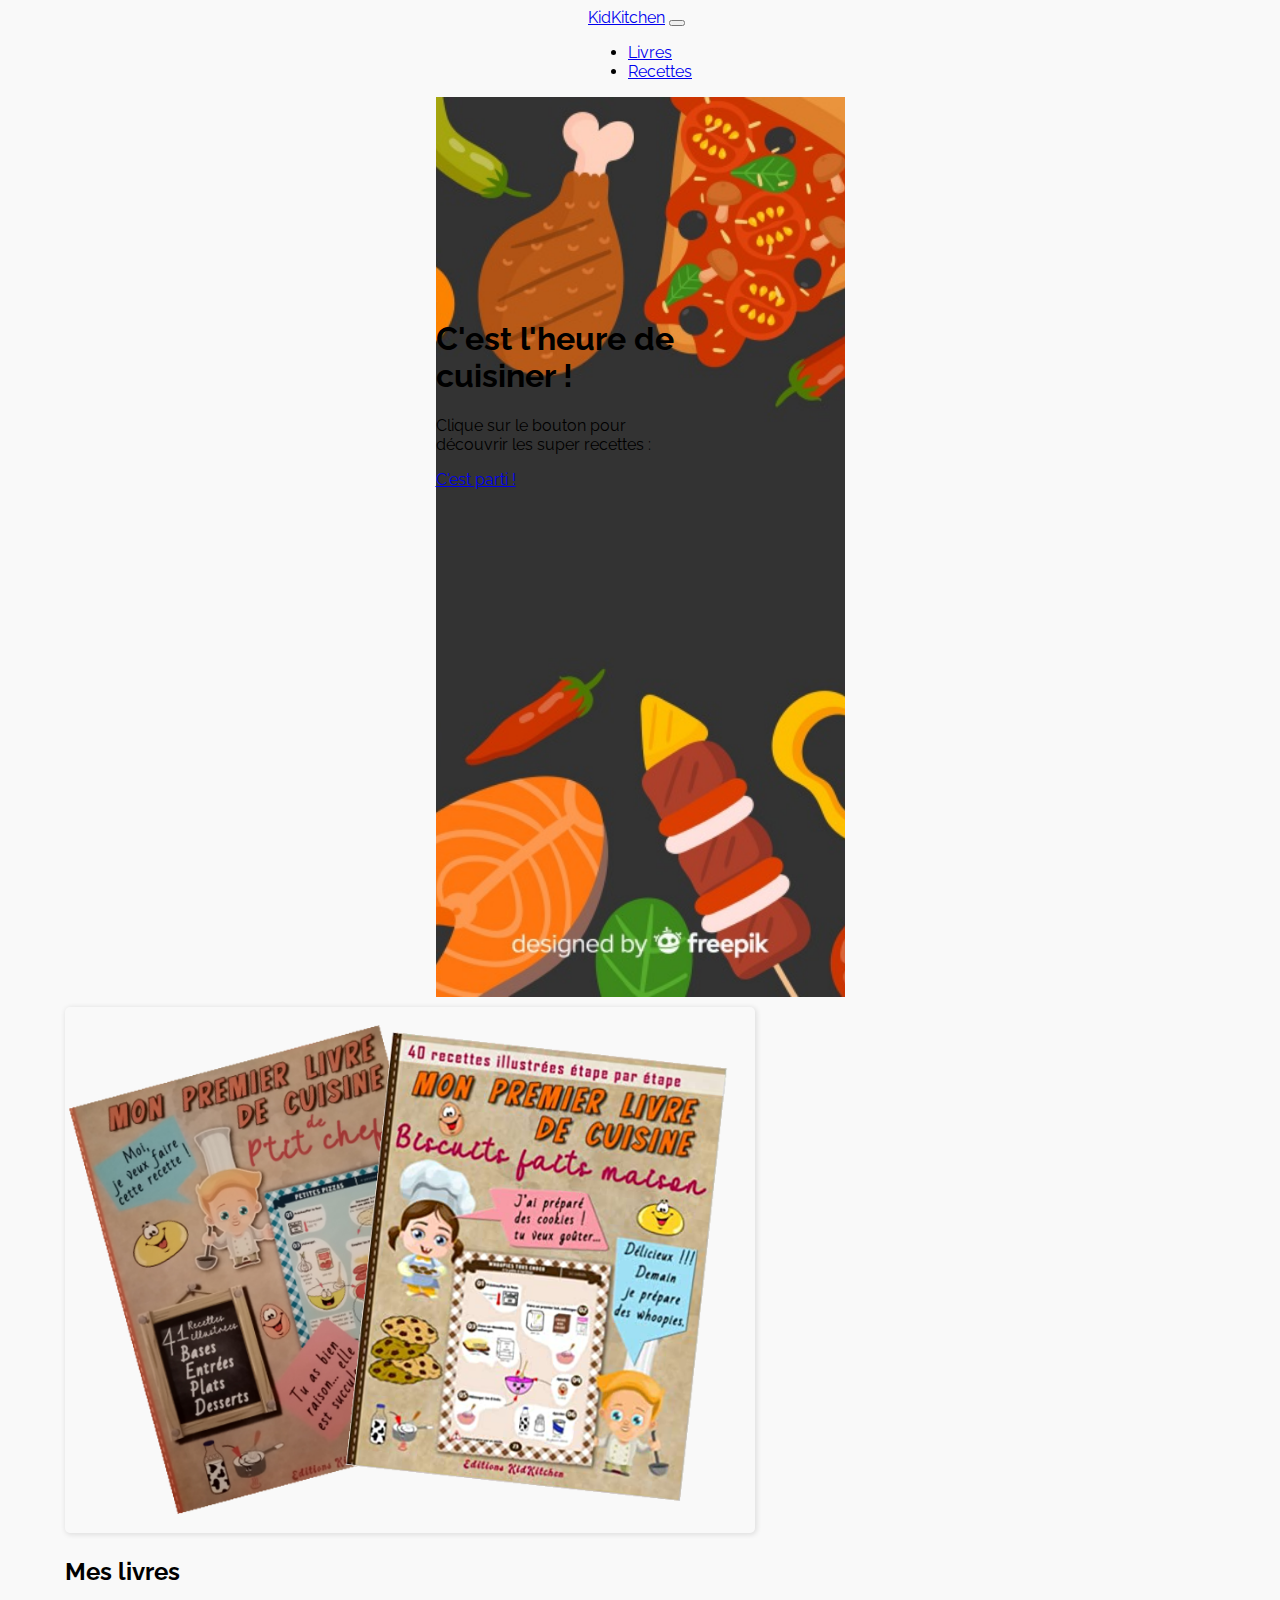
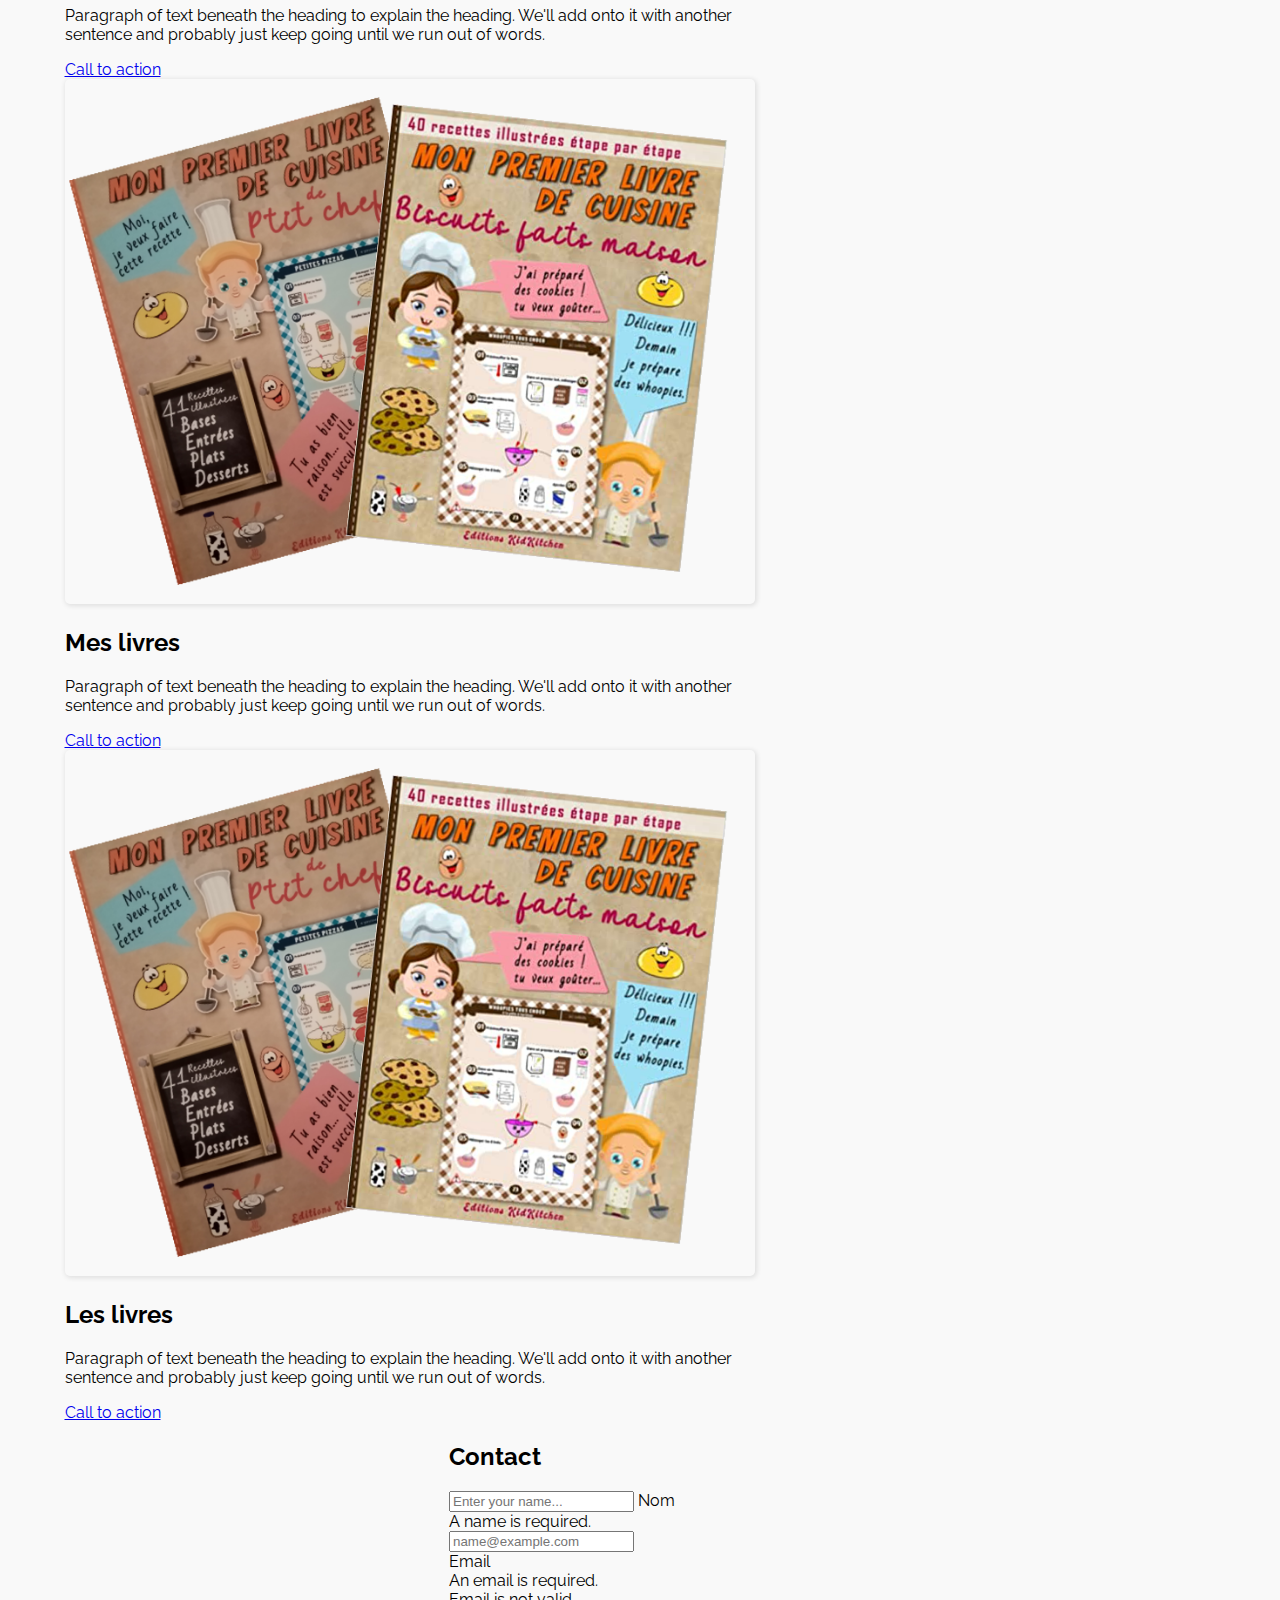
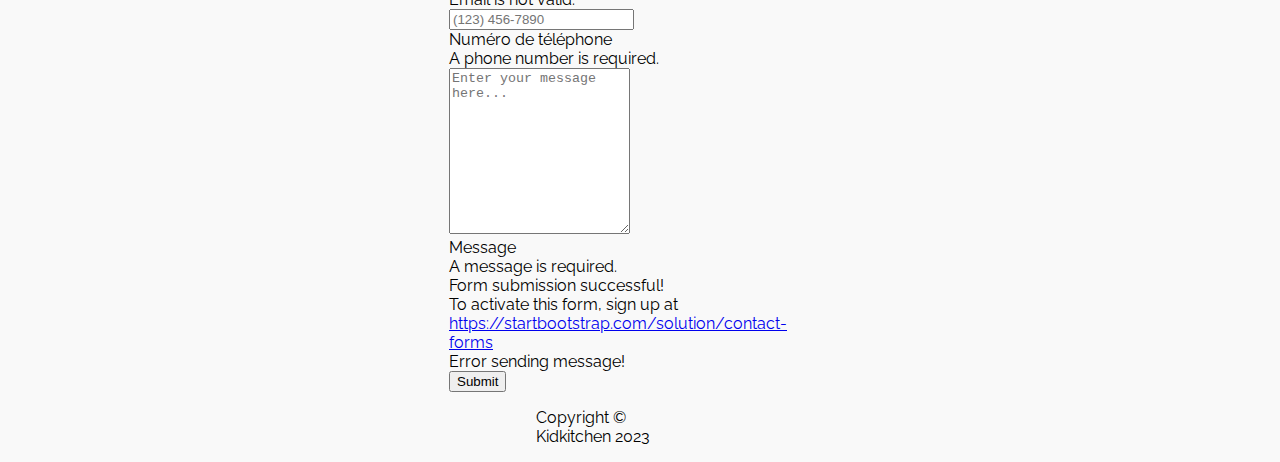
==== index.html @ 562eeb33 "proposition apparence page d'accueil + meilleure organisation des recettes" ====
<!DOCTYPE html>
<html lang="en">
  <head>
    <meta charset="utf-8" />
    <meta
      name="viewport"
      content="width=device-width, initial-scale=1, shrink-to-fit=no"
    />
    <meta name="description" content="" />
    <meta name="author" content="" />
    <title>Kidkitchen</title>
    <link
      href="https://cdn.jsdelivr.net/npm/bootstrap@5.2.3/dist/css/bootstrap.min.css"
      rel="stylesheet"
      integrity="sha384-rbsA2VBKQhggwzxH7pPCaAqO46MgnOM80zW1RWuH61DGLwZJEdK2Kadq2F9CUG65"
      crossorigin="anonymous"
    />
    <!-- Core theme CSS (includes Bootstrap)-->
    <link href="css/styles.css" rel="stylesheet" />
    <link href="carousel.css" rel="stylesheet" />
  </head>
  <body>
    <!-- Responsive navbar-->
    <nav class="navbar navbar-dark navbar-expand-lg bg-primary">
      <div class="container-fluid">
        <a class="navbar-brand" href="index.html">KidKitchen</a>
        <button
          class="navbar-toggler"
          type="button"
          data-bs-toggle="collapse"
          data-bs-target="#navbarNav"
          aria-controls="navbarNav"
          aria-expanded="false"
          aria-label="Toggle navigation"
        >
          <span class="navbar-toggler-icon"></span>
        </button>
        <div class="collapse navbar-collapse" id="navbarNav">
          <ul class="navbar-nav">
            <li class="nav-item">
              <a class="nav-link active" aria-current="page" href="index.html"
                >Livres</a
              >
            </li>
            <li class="nav-item">
              <a class="nav-link" href="recettes.html">Recettes</a>
            </li>
          </ul>
        </div>
      </div>
    </nav>
    <!-- Header-->
    <header
      class="masthead py-5"
      style="background-image: url('images/background.jpg')"
    >
      <div class="container px-5">
        <div class="row h-100 gx-5 justify-content-center">
          <div class="col-12">
            <div class="zone text-center">
              <h1 class="display-5 fw-bolder text-white mb-2">
                C'est l'heure de cuisiner !
              </h1>
              <p class="lead text-white-50 mb-4">
                Clique sur le bouton pour découvrir les super recettes :
              </p>
              <div class="d-grid gap-3 d-sm-flex justify-content-sm-center">
                <a
                  class="btn btn-primary btn-lg px-4 me-sm-3"
                  href="recettes.html"
                  >C'est parti !</a
                >
              </div>
            </div>
          </div>
        </div>
      </div>
    </header>

    <!-- Features section-->
    <section class="py-5" id="features">
      <div class="container px-5 my-5">
        <div class="row gx-5">
          <div class="col-lg-4 mb-5 mb-lg-0">
            <img class="content-image" src="images/ref.png" />
            <h2 class="h4 fw-bolder">Mes livres</h2>
            <p>
              Paragraph of text beneath the heading to explain the heading.
              We'll add onto it with another sentence and probably just keep
              going until we run out of words.
            </p>
            <a class="text-decoration-none" href="#!">
              Call to action
              <i class="bi bi-arrow-right"></i>
            </a>
          </div>
          <div class="col-lg-4 mb-5 mb-lg-0">
            <img class="content-image" src="images/ref.png" />
            <h2 class="h4 fw-bolder">Mes livres</h2>
            <p>
              Paragraph of text beneath the heading to explain the heading.
              We'll add onto it with another sentence and probably just keep
              going until we run out of words.
            </p>
            <a class="text-decoration-none" href="#!">
              Call to action
              <i class="bi bi-arrow-right"></i>
            </a>
          </div>
          <div class="col-lg-4">
            <img class="content-image" src="images/ref.png" />
            <h2 class="h4 fw-bolder">Les livres</h2>
            <p>
              Paragraph of text beneath the heading to explain the heading.
              We'll add onto it with another sentence and probably just keep
              going until we run out of words.
            </p>
            <a class="text-decoration-none" href="#!">
              Call to action
              <i class="bi bi-arrow-right"></i>
            </a>
          </div>
        </div>
      </div>
    </section>
    <!-- Contact section-->
    <section class="bg-light py-5">
      <div class="container px-5 my-5 px-5">
        <div class="text-center mb-5">
          <div class="feature bg-primary bg-gradient text-white rounded-3 mb-3">
            <i class="bi bi-envelope"></i>
          </div>
          <h2 class="fw-bolder">Contact</h2>
        </div>
        <div class="row gx-5 justify-content-center">
          <div class="col-lg-6">
            <!-- * * * * * * * * * * * * * * *-->
            <!-- * * SB Forms Contact Form * *-->
            <!-- * * * * * * * * * * * * * * *-->
            <!-- This form is pre-integrated with SB Forms.-->
            <!-- To make this form functional, sign up at-->
            <!-- https://startbootstrap.com/solution/contact-forms-->
            <!-- to get an API token!-->
            <form id="contactForm" data-sb-form-api-token="API_TOKEN">
              <!-- Name input-->
              <div class="form-floating mb-3">
                <input
                  class="form-control"
                  id="name"
                  type="text"
                  placeholder="Enter your name..."
                  data-sb-validations="required"
                />
                <label for="name">Nom</label>
                <div class="invalid-feedback" data-sb-feedback="name:required">
                  A name is required.
                </div>
              </div>
              <!-- Email address input-->
              <div class="form-floating mb-3">
                <input
                  class="form-control"
                  id="email"
                  type="email"
                  placeholder="name@example.com"
                  data-sb-validations="required,email"
                />
                <label for="email">Email</label>
                <div class="invalid-feedback" data-sb-feedback="email:required">
                  An email is required.
                </div>
                <div class="invalid-feedback" data-sb-feedback="email:email">
                  Email is not valid.
                </div>
              </div>
              <!-- Phone number input-->
              <div class="form-floating mb-3">
                <input
                  class="form-control"
                  id="phone"
                  type="tel"
                  placeholder="(123) 456-7890"
                  data-sb-validations="required"
                />
                <label for="phone">Numéro de téléphone</label>
                <div class="invalid-feedback" data-sb-feedback="phone:required">
                  A phone number is required.
                </div>
              </div>
              <!-- Message input-->
              <div class="form-floating mb-3">
                <textarea
                  class="form-control"
                  id="message"
                  type="text"
                  placeholder="Enter your message here..."
                  style="height: 10rem"
                  data-sb-validations="required"
                ></textarea>
                <label for="message">Message</label>
                <div
                  class="invalid-feedback"
                  data-sb-feedback="message:required"
                >
                  A message is required.
                </div>
              </div>
              <!-- Submit success message-->
              <!---->
              <!-- This is what your users will see when the form-->
              <!-- has successfully submitted-->
              <div class="d-none" id="submitSuccessMessage">
                <div class="text-center mb-3">
                  <div class="fw-bolder">Form submission successful!</div>
                  To activate this form, sign up at
                  <br />
                  <a href="https://startbootstrap.com/solution/contact-forms"
                    >https://startbootstrap.com/solution/contact-forms</a
                  >
                </div>
              </div>
              <!-- Submit error message-->
              <!---->
              <!-- This is what your users will see when there is-->
              <!-- an error submitting the form-->
              <div class="d-none" id="submitErrorMessage">
                <div class="text-center text-danger mb-3">
                  Error sending message!
                </div>
              </div>
              <!-- Submit Button-->
              <div class="d-grid">
                <button
                  class="btn btn-primary btn-lg disabled"
                  id="submitButton"
                  type="submit"
                >
                  Submit
                </button>
              </div>
            </form>
          </div>
        </div>
      </div>
    </section>
    <!-- Footer-->
    <footer class="py-5 bg-dark">
      <div class="container px-5">
        <p class="m-0 text-center text-white">
          Copyright &copy; Kidkitchen 2023
        </p>
      </div>
    </footer>

    <script
      src="https://cdn.jsdelivr.net/npm/bootstrap@5.2.3/dist/js/bootstrap.bundle.min.js"
      integrity="sha384-kenU1KFdBIe4zVF0s0G1M5b4hcpxyD9F7jL+jjXkk+Q2h455rYXK/7HAuoJl+0I4"
      crossorigin="anonymous"
    ></script>
    <script
      src="https://cdn.jsdelivr.net/npm/@popperjs/core@2.11.6/dist/umd/popper.min.js"
      integrity="sha384-oBqDVmMz9ATKxIep9tiCxS/Z9fNfEXiDAYTujMAeBAsjFuCZSmKbSSUnQlmh/jp3"
      crossorigin="anonymous"
    ></script>
    <script
      src="https://cdn.jsdelivr.net/npm/bootstrap@5.2.3/dist/js/bootstrap.min.js"
      integrity="sha384-cuYeSxntonz0PPNlHhBs68uyIAVpIIOZZ5JqeqvYYIcEL727kskC66kF92t6Xl2V"
      crossorigin="anonymous"
    ></script>
    <!-- Core theme JS-->
    <!-- * * * * * * * * * * * * * * * * * * * * * * * * * * * * * * * * * * * * * * * *-->
    <!-- * *                               SB Forms JS                               * *-->
    <!-- * * Activate your form at https://startbootstrap.com/solution/contact-forms * *-->
    <!-- * * * * * * * * * * * * * * * * * * * * * * * * * * * * * * * * * * * * * * * *-->
    <script src="https://cdn.startbootstrap.com/sb-forms-latest.js"></script>
  </body>
</html>
---- css/styles.css ----
.masthead {
  height: 100vh;
  min-height: 500px;
  background-size: cover;
  background-position: center;
  background-repeat: no-repeat;
}

.zone {
  padding-top: 12em;
}
---- carousel.css ----
/* GLOBAL STYLES
-------------------------------------------------- */
/* Padding below the footer and lighter body text */

@import url(https://fonts.googleapis.com/css?family=Raleway);
body {
  background: #f9f9f9;
  font-size: 16px;
  font-family: "Raleway", sans-serif;

  height: 100vh;
  display: grid;
  place-items: center;
}

@media (min-width: 40em) {
  .container {
    margin-top: 10px;
  }
}

@media (min-width: 62em) {
  .container {
    margin-top: 10px;
    width: 60%;
    height: auto;
  }
}

.card {
  background-color: #660066;
  color: white;
  text-align: center;
}
.title {
  color: #1a1a1a;
  text-align: center;
  margin-bottom: 10px;
}
.footer-recette {
  background-color: #660066;
  text-align: right;
}
.footer-recette img {
  width: 20%;
  height: auto;
}
.footer-recette .goto {
  margin-top: 10px;
  color: white;
}
.content {
  position: relative;
  width: 100%;
  max-width: 400px;
  margin: 10px;
  overflow: hidden;
}
.content .content-overlay {
  background: rgba(0, 0, 0, 0.7);
  position: absolute;
  height: 100%;
  width: 100%;
  left: 0;
  top: 0;
  bottom: 0;
  right: 0;
  opacity: 0;
  -webkit-transition: all 0.4s ease-in-out 0s;
  -moz-transition: all 0.4s ease-in-out 0s;
  transition: all 0.4s ease-in-out 0s;
}
.content:hover .content-overlay {
  opacity: 1;
}
.content-image {
  width: 100%;
}
img {
  box-shadow: 1px 1px 5px 1px rgba(0, 0, 0, 0.1);
  border-radius: 5px;
}
.content-legend {
  text-align: center;
}
.content-details {
  position: absolute;
  text-align: center;
  padding-left: 1em;
  padding-right: 1em;
  width: 100%;
  top: 50%;
  left: 50%;
  opacity: 0;
  -webkit-transform: translate(-50%, -50%);
  -moz-transform: translate(-50%, -50%);
  transform: translate(-50%, -50%);
  -webkit-transition: all 0.3s ease-in-out 0s;
  -moz-transition: all 0.3s ease-in-out 0s;
  transition: all 0.3s ease-in-out 0s;
}
.content:hover .content-details {
  top: 50%;
  left: 50%;
  opacity: 1;
}
.content-details h3 {
  color: #fff;
  font-weight: 500;
  letter-spacing: 0.15em;
  margin-bottom: 0.5em;
  text-transform: uppercase;
}
.content-details p {
  color: #fff;
  font-size: 0.8em;
}

/* CUSTOMIZE THE CAROUSEL
-------------------------------------------------- */

.carou {
  position: relative;
}

.carou__container {
  transition: transform 0.3s;
  transform: translate3d(0, 0, 0);
}

.carou__container::after {
  width: 100%;
  content: "";
  clear: both;
  display: table;
}

.carou__item {
  float: left;
  text-align: center;
}

.caroussel__next,
.caroussel__previous {
  position: absolute;
  width: 40px;
  height: 40px;
  background: #fff center center no-repeat;
  background-size: 20px 20px;
  border-radius: 50%;
  top: 50%;
  margin-top: -20px;
  right: 20px;
  box-shadow: 0 15px 35px #3232321a, 0 5px 15px #0000001a;
  cursor: pointer;
  transition: transform 0.3s;
}

.caroussel__next:hover,
.caroussel__previous:hover {
  transform: scale(1.2);
}

.caroussel__previous {
  right: auto;
  left: 20px;
}

/* MARKETING CONTENT
-------------------------------------------------- */

/* Center align the text within the three columns below the carousel */
.marketing .col-lg-4 {
  margin-bottom: 1.5rem;
  text-align: center;
}
.marketing h2 {
  font-weight: 400;
}
.marketing .col-lg-4 p {
  margin-right: 0.75rem;
  margin-left: 0.75rem;
}

/* Featurettes
------------------------- */

.featurette-divider {
  margin: 5rem 0; /* Space out the Bootstrap <hr> more */
}

/* Thin out the marketing headings */
.featurette-heading {
  font-weight: 300;
  line-height: 1;
  letter-spacing: -0.05rem;
}

/* RESPONSIVE CSS
-------------------------------------------------- */

@media (min-width: 40em) {
  /* Bump up size of carousel content */
  .carousel-caption p {
    margin-bottom: 1.25rem;
    font-size: 1.25rem;
    line-height: 1.4;
  }

  .featurette-heading {
    font-size: 50px;
  }
}

@media (min-width: 62em) {
  .featurette-heading {
    margin-top: 7rem;
  }
}
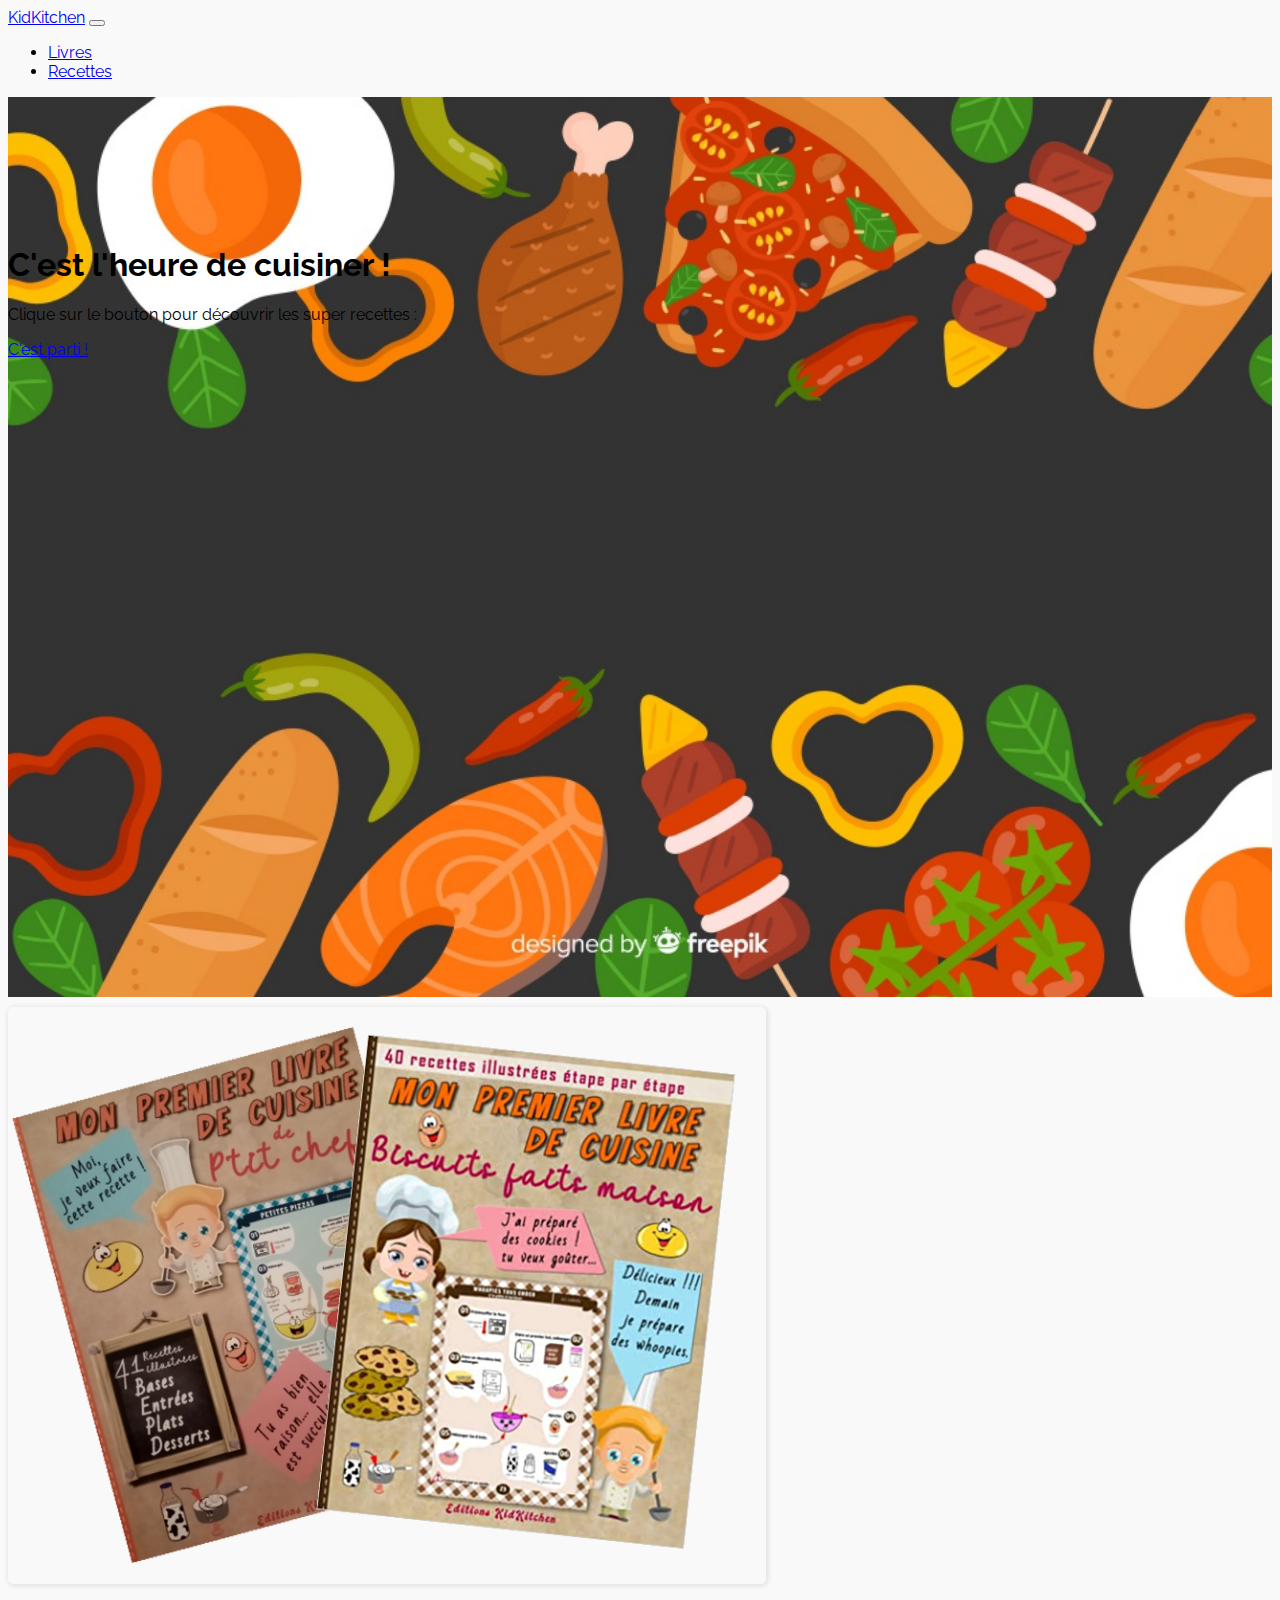
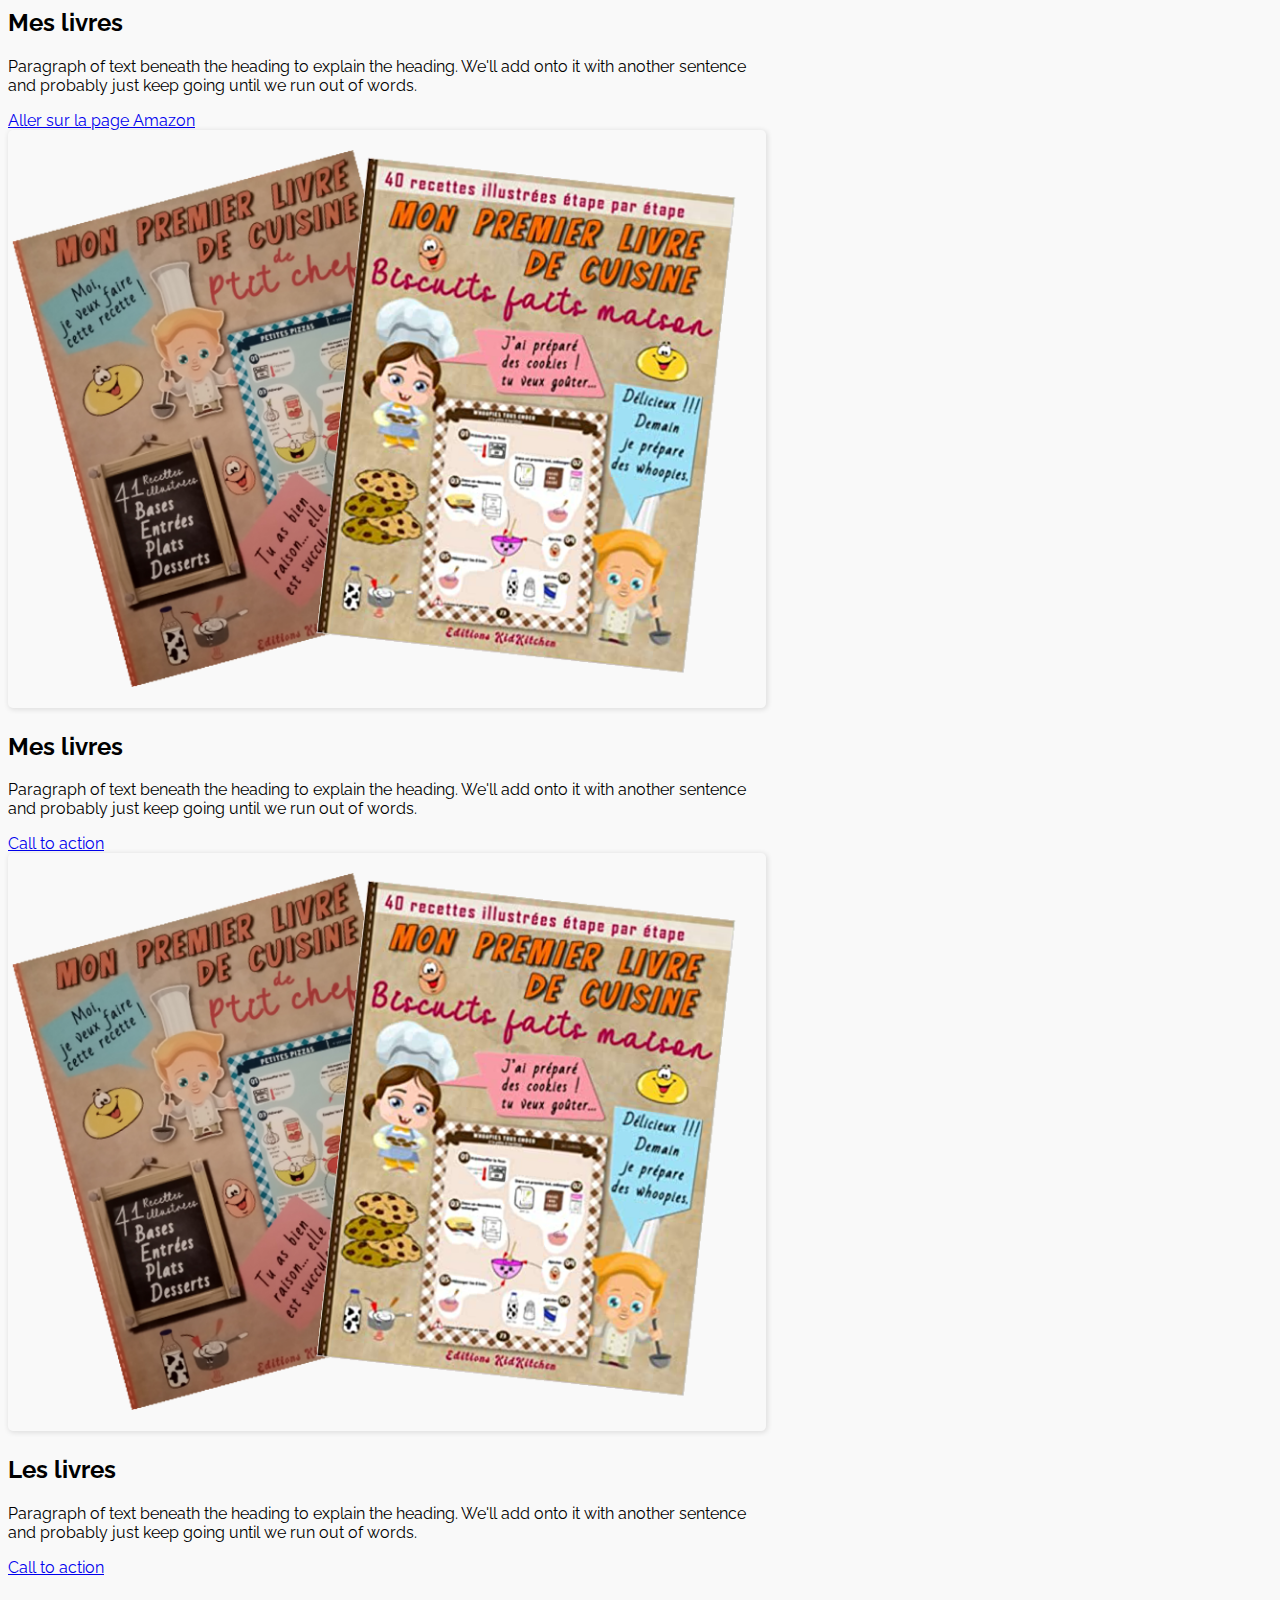
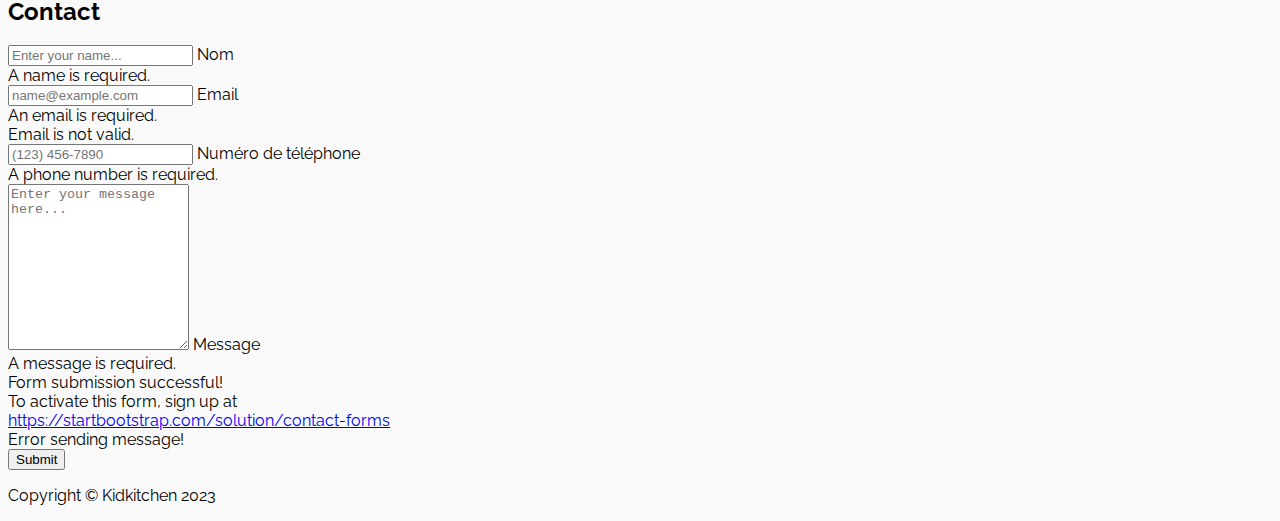
==== commit d76f10bf: "WIP caroussel (now responsive) + new background image added" ====
--- a/index.html
+++ b/index.html
@@ -89,8 +89,8 @@
               We'll add onto it with another sentence and probably just keep
               going until we run out of words.
             </p>
-            <a class="text-decoration-none" href="#!">
-              Call to action
+            <a class="text-decoration-none" href="https://www.amazon.fr/gp/product/B098H61XLZ/ref=dbs_a_def_rwt_bibl_vppi_i0">
+              Aller sur la page Amazon
               <i class="bi bi-arrow-right"></i>
             </a>
           </div>
--- a/css/styles.css
+++ b/css/styles.css
@@ -6,6 +6,14 @@
   background-repeat: no-repeat;
 }
 
-.zone {
-  padding-top: 12em;
+@media (min-width: 40em) {
+  .zone {
+    padding-top: 12em;
+  }
 }
+
+@media (min-width: 62em) {
+  .zone {
+    padding-top: 8em;
+  }
+}
--- a/carousel.css
+++ b/carousel.css
@@ -7,10 +7,6 @@
   background: #f9f9f9;
   font-size: 16px;
   font-family: "Raleway", sans-serif;
-
-  height: 100vh;
-  display: grid;
-  place-items: center;
 }
 
 @media (min-width: 40em) {
@@ -153,7 +149,12 @@
   right: 20px;
   box-shadow: 0 15px 35px #3232321a, 0 5px 15px #0000001a;
   cursor: pointer;
-  transition: transform 0.3s;
+  transition: transform 0.3s, opacity 0.3;
+}
+
+.caroussel__previous {
+  right: auto;
+  left: 20px;
 }
 
 .caroussel__next:hover,
@@ -161,10 +162,10 @@
   transform: scale(1.2);
 }
 
-.caroussel__previous {
-  right: auto;
-  left: 20px;
-}
+.caroussel__next--hidden, .caroussel__previous--hidden{
+  opacity: 0;
+}
+
 
 /* MARKETING CONTENT
 -------------------------------------------------- */
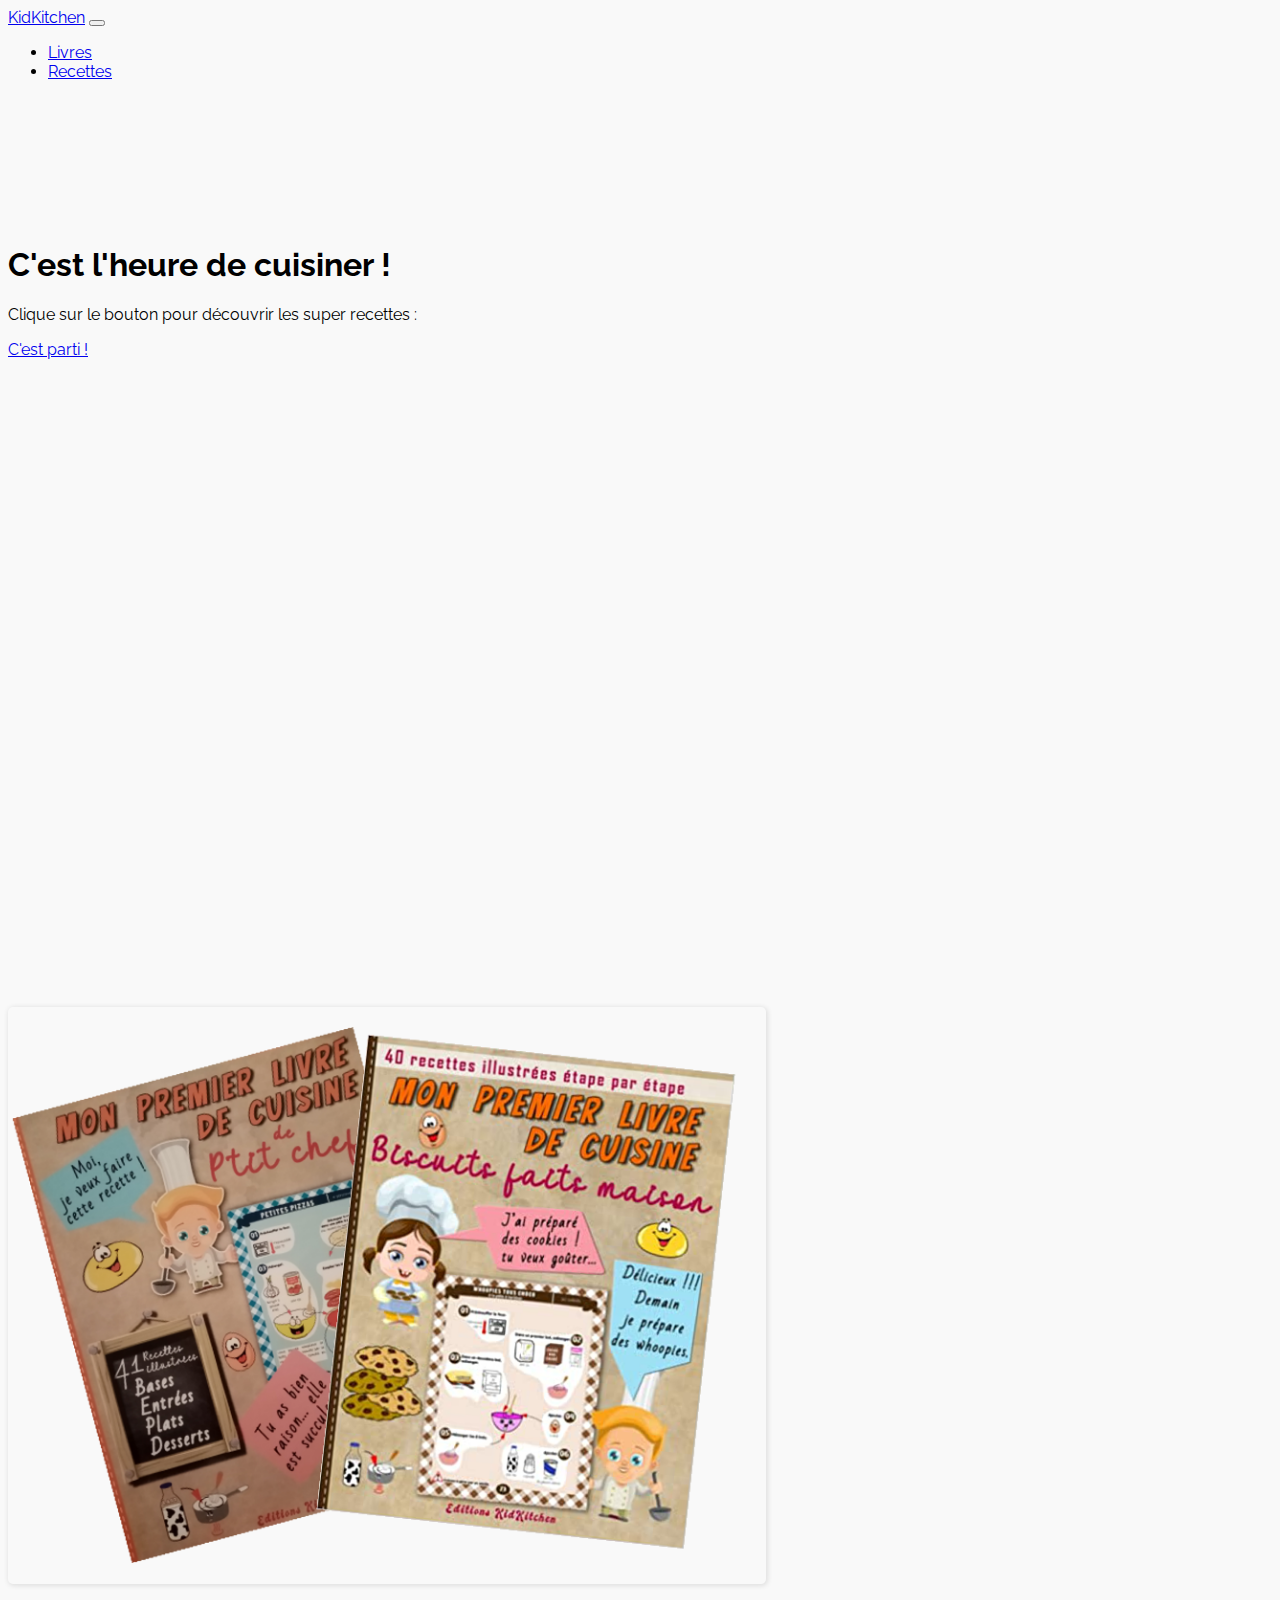
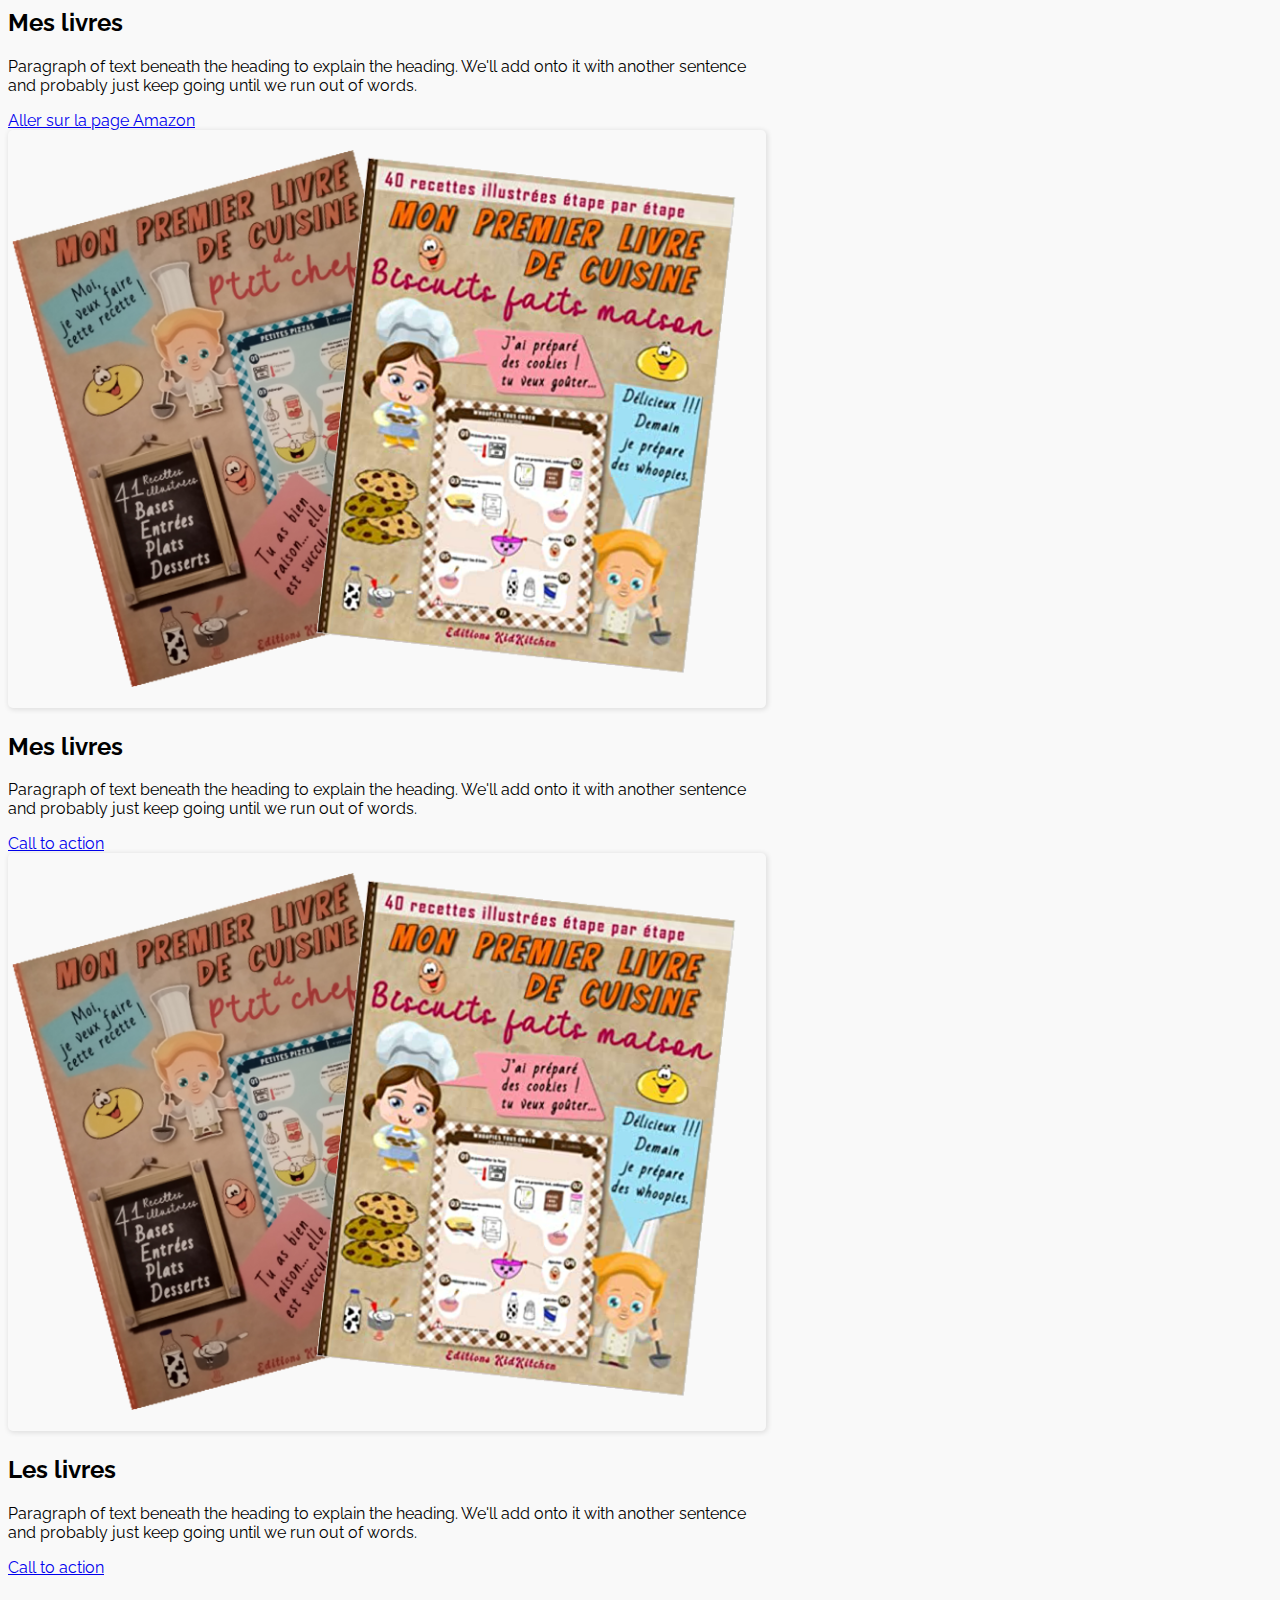
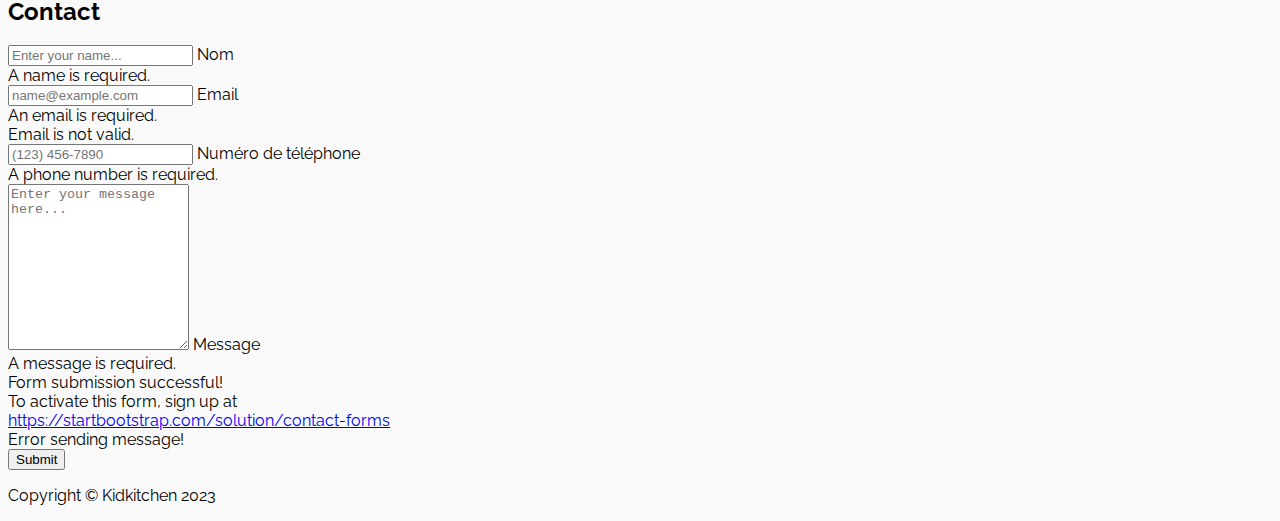
==== commit 091ec734: "new background image" ====
--- a/index.html
+++ b/index.html
@@ -52,7 +52,7 @@
     <!-- Header-->
     <header
       class="masthead py-5"
-      style="background-image: url('images/background.jpg')"
+      style="background-image: url('images/ImageSeuleFond.jpg')"
     >
       <div class="container px-5">
         <div class="row h-100 gx-5 justify-content-center">
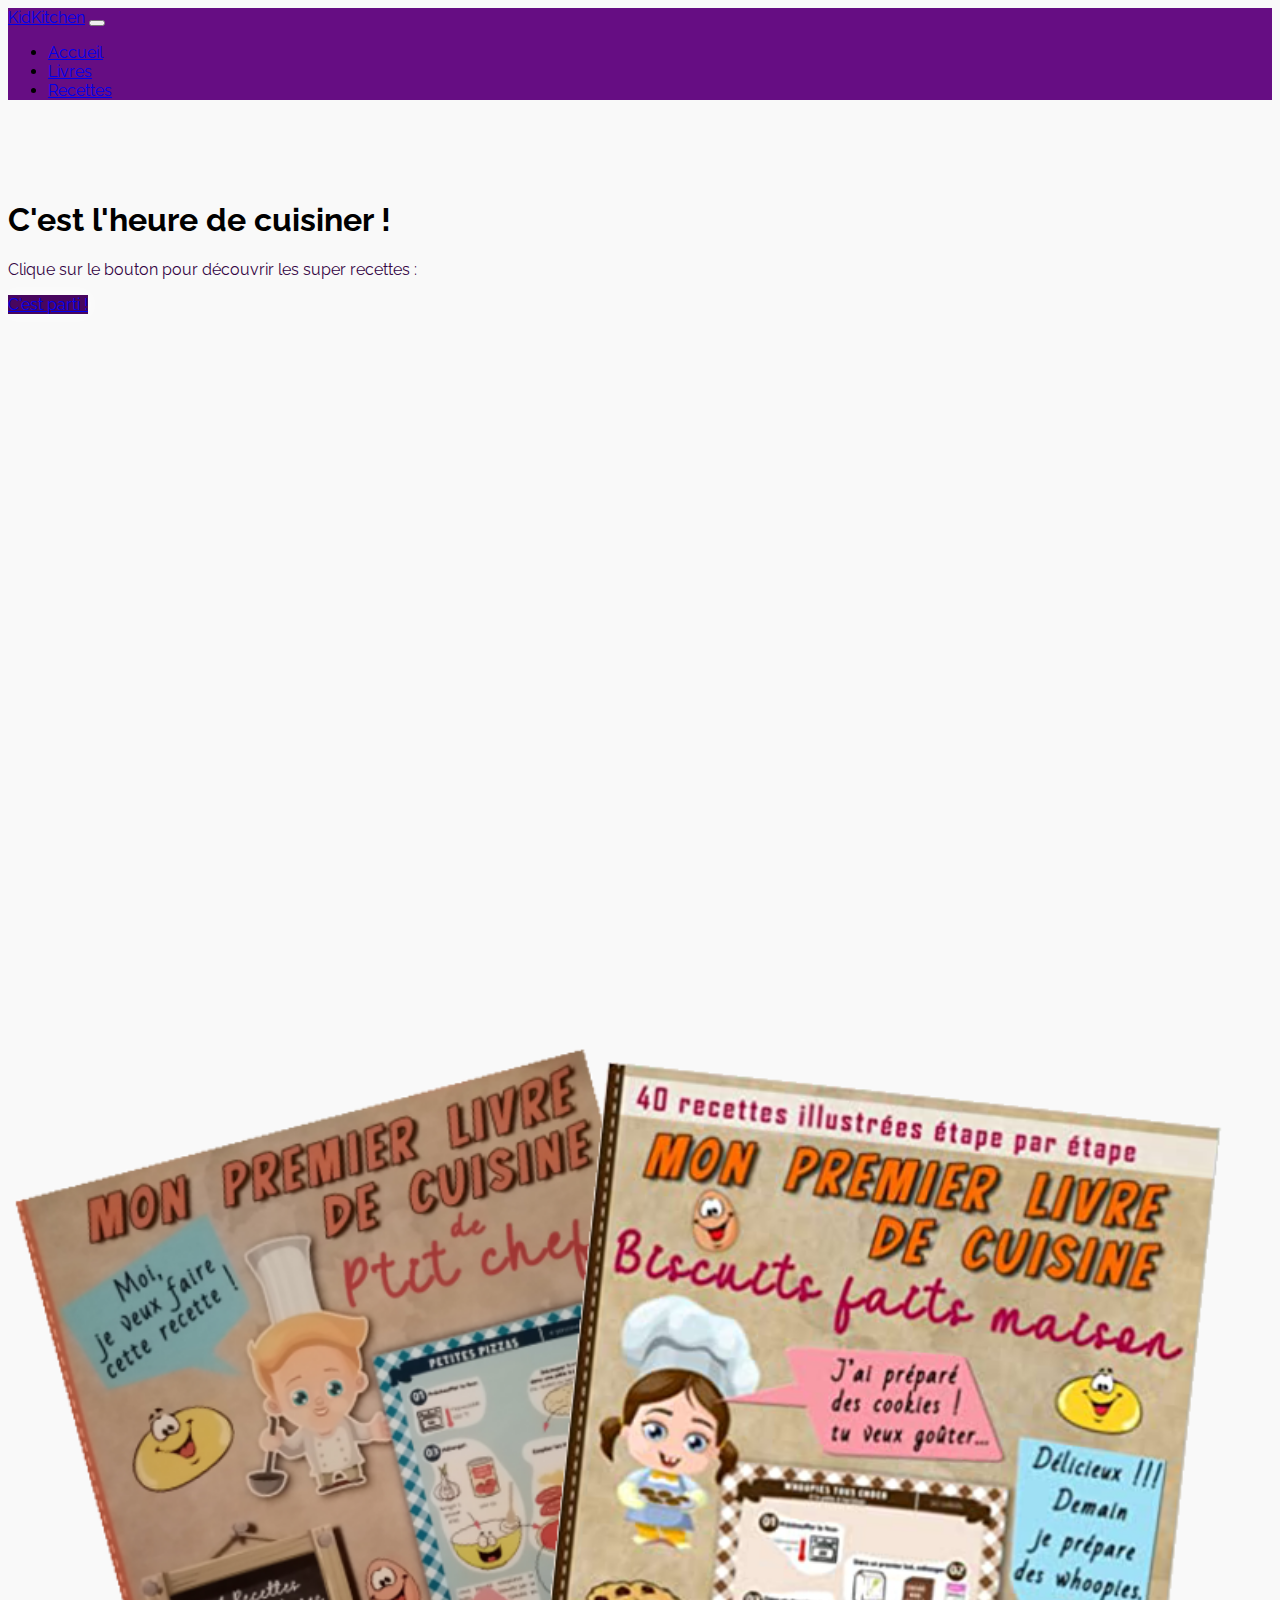
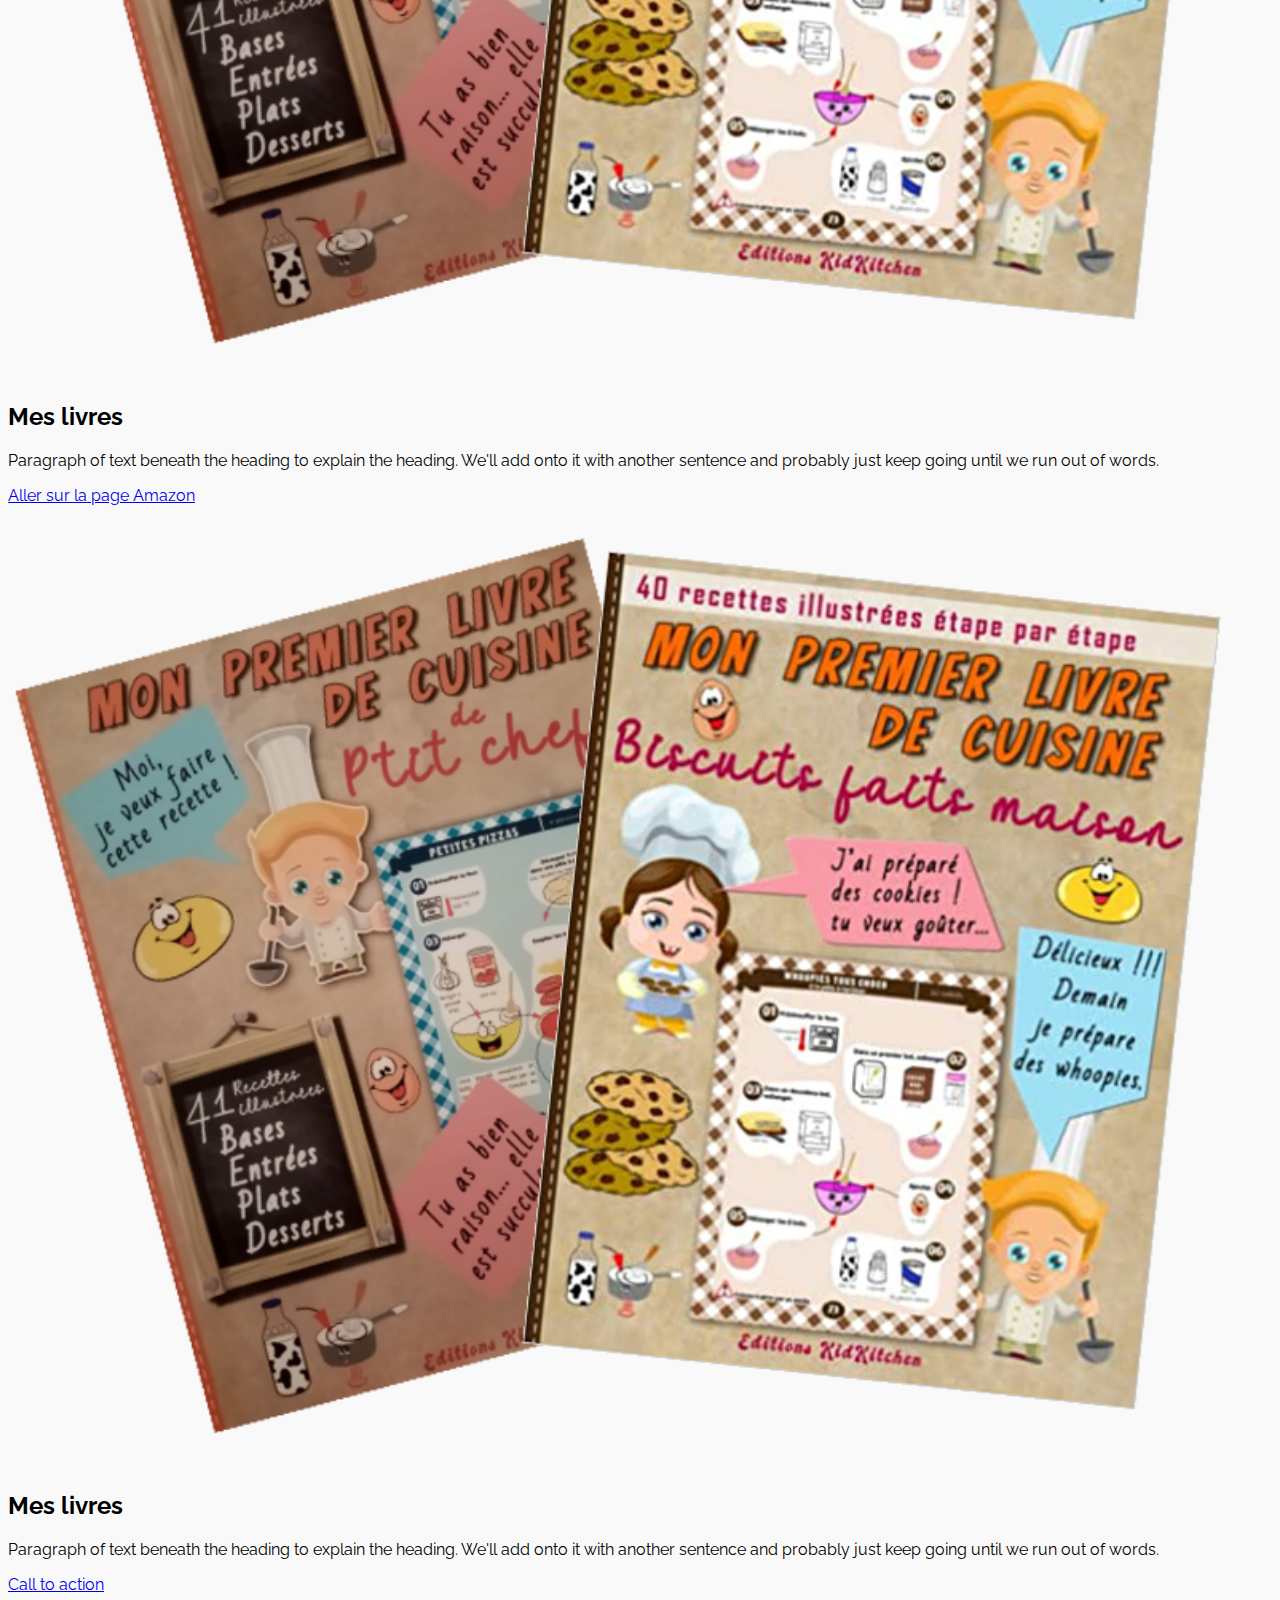
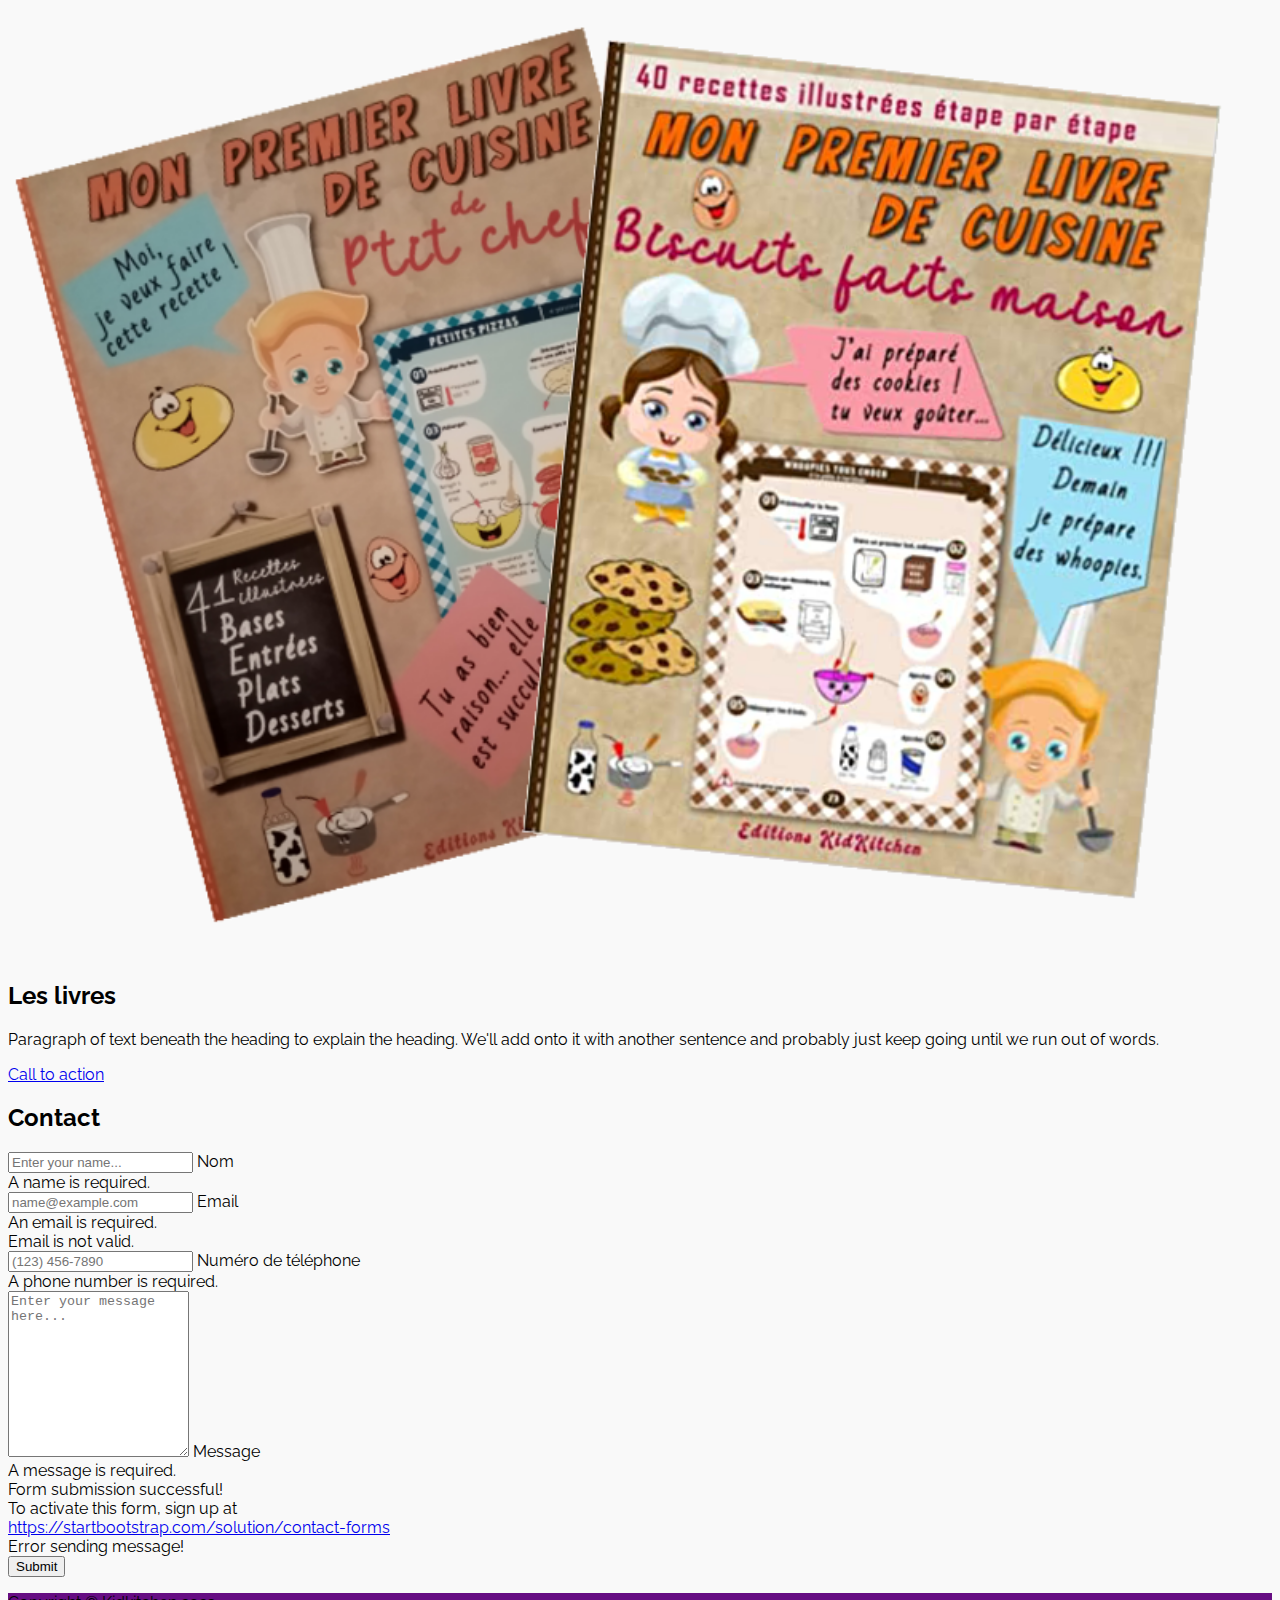
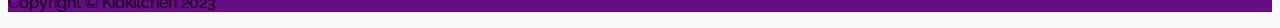
==== commit fbff320b: "cosmétique et plus jolies liste de recettes" ====
--- a/index.html
+++ b/index.html
@@ -21,7 +21,7 @@
   </head>
   <body>
     <!-- Responsive navbar-->
-    <nav class="navbar navbar-dark navbar-expand-lg bg-primary">
+    <nav class="navbar navbar-dark navbar-expand-lg bg-personalized">
       <div class="container-fluid">
         <a class="navbar-brand" href="index.html">KidKitchen</a>
         <button
@@ -38,9 +38,10 @@
         <div class="collapse navbar-collapse" id="navbarNav">
           <ul class="navbar-nav">
             <li class="nav-item">
-              <a class="nav-link active" aria-current="page" href="index.html"
-                >Livres</a
-              >
+              <a class="nav-link" href="index.html">Accueil</a>
+            </li>
+            <li class="nav-item">
+              <a class="nav-link" href="index.html">Livres</a>
             </li>
             <li class="nav-item">
               <a class="nav-link" href="recettes.html">Recettes</a>
@@ -61,12 +62,12 @@
               <h1 class="display-5 fw-bolder text-white mb-2">
                 C'est l'heure de cuisiner !
               </h1>
-              <p class="lead text-white-50 mb-4">
+              <p class="lead text-color-personalized -50 mb-4">
                 Clique sur le bouton pour découvrir les super recettes :
               </p>
               <div class="d-grid gap-3 d-sm-flex justify-content-sm-center">
                 <a
-                  class="btn btn-primary btn-lg px-4 me-sm-3"
+                  class="btn bouton text-white btn-lg px-4 me-sm-3"
                   href="recettes.html"
                   >C'est parti !</a
                 >
@@ -89,7 +90,10 @@
               We'll add onto it with another sentence and probably just keep
               going until we run out of words.
             </p>
-            <a class="text-decoration-none" href="https://www.amazon.fr/gp/product/B098H61XLZ/ref=dbs_a_def_rwt_bibl_vppi_i0">
+            <a
+              class="text-decoration-none"
+              href="https://www.amazon.fr/gp/product/B098H61XLZ/ref=dbs_a_def_rwt_bibl_vppi_i0"
+            >
               Aller sur la page Amazon
               <i class="bi bi-arrow-right"></i>
             </a>
@@ -127,7 +131,9 @@
     <section class="bg-light py-5">
       <div class="container px-5 my-5 px-5">
         <div class="text-center mb-5">
-          <div class="feature bg-primary bg-gradient text-white rounded-3 mb-3">
+          <div
+            class="feature bg-personalized bg-gradient text-white rounded-3 mb-3"
+          >
             <i class="bi bi-envelope"></i>
           </div>
           <h2 class="fw-bolder">Contact</h2>
@@ -244,7 +250,7 @@
       </div>
     </section>
     <!-- Footer-->
-    <footer class="py-5 bg-dark">
+    <footer class="py-5 bg-personalized">
       <div class="container px-5">
         <p class="m-0 text-center text-white">
           Copyright &copy; Kidkitchen 2023
--- a/css/styles.css
+++ b/css/styles.css
@@ -6,14 +6,19 @@
   background-repeat: no-repeat;
 }
 
-@media (min-width: 40em) {
-  .zone {
-    padding-top: 12em;
-  }
+.zone {
+  padding-top: 4em;
 }
 
-@media (min-width: 62em) {
-  .zone {
-    padding-top: 8em;
-  }
+.bouton {
+  background-color: #48065e;
+  box-shadow: 0 0 1em white;
 }
+
+.footer {
+  position: fixed;
+}
+
+.text-color-personalized {
+  color: #340444;
+}
--- a/carousel.css
+++ b/carousel.css
@@ -10,17 +10,21 @@
 }
 
 @media (min-width: 40em) {
-  .container {
+  .responsive-sizing {
     margin-top: 10px;
   }
 }
 
 @media (min-width: 62em) {
-  .container {
+  .responsive-sizing {
     margin-top: 10px;
     width: 60%;
     height: auto;
   }
+}
+
+.bg-personalized {
+  background-color: #660d83;
 }
 
 .card {
@@ -72,8 +76,11 @@
 .content-image {
   width: 100%;
 }
-img {
-  box-shadow: 1px 1px 5px 1px rgba(0, 0, 0, 0.1);
+.images_recette {
+  width: 60%;
+}
+.images_recette:hover {
+  box-shadow: 0 0 1em #48065e;
   border-radius: 5px;
 }
 .content-legend {
@@ -162,10 +169,10 @@
   transform: scale(1.2);
 }
 
-.caroussel__next--hidden, .caroussel__previous--hidden{
+.caroussel__next--hidden,
+.caroussel__previous--hidden {
   opacity: 0;
 }
-
 
 /* MARKETING CONTENT
 -------------------------------------------------- */
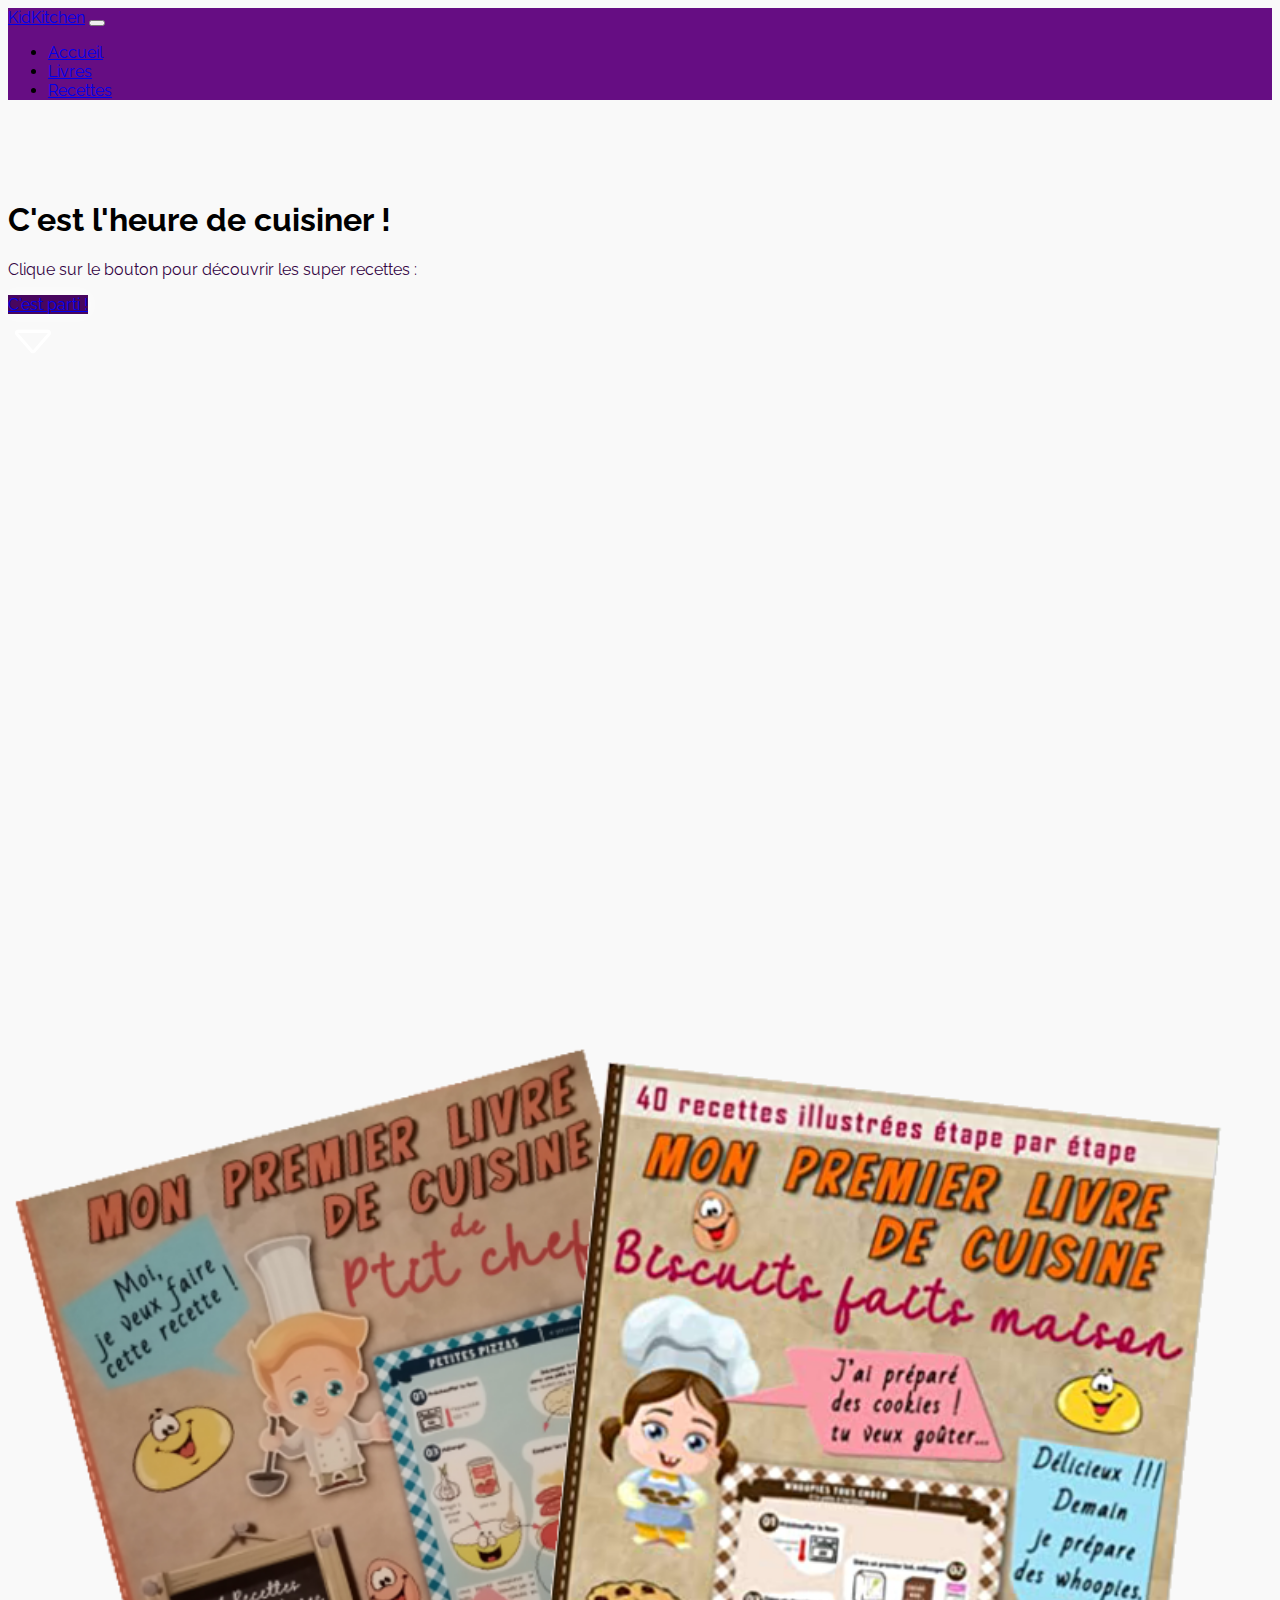
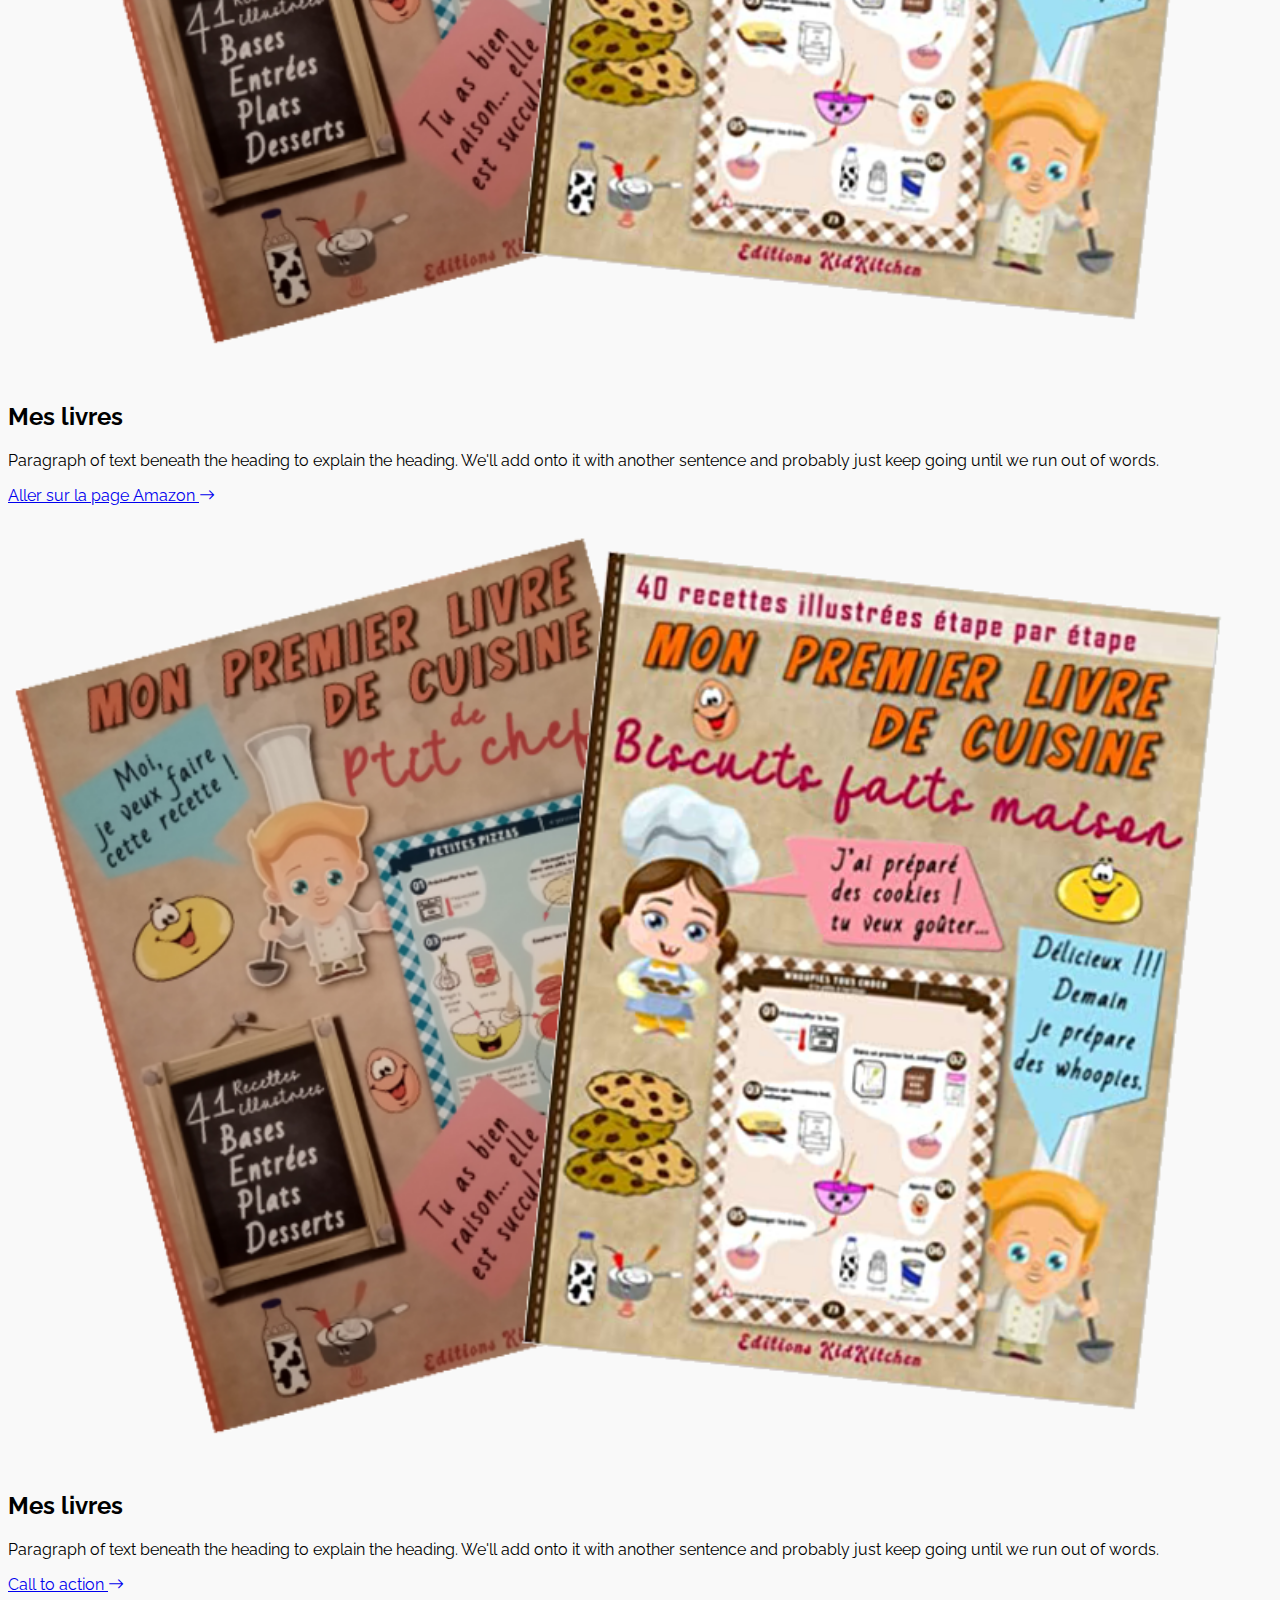
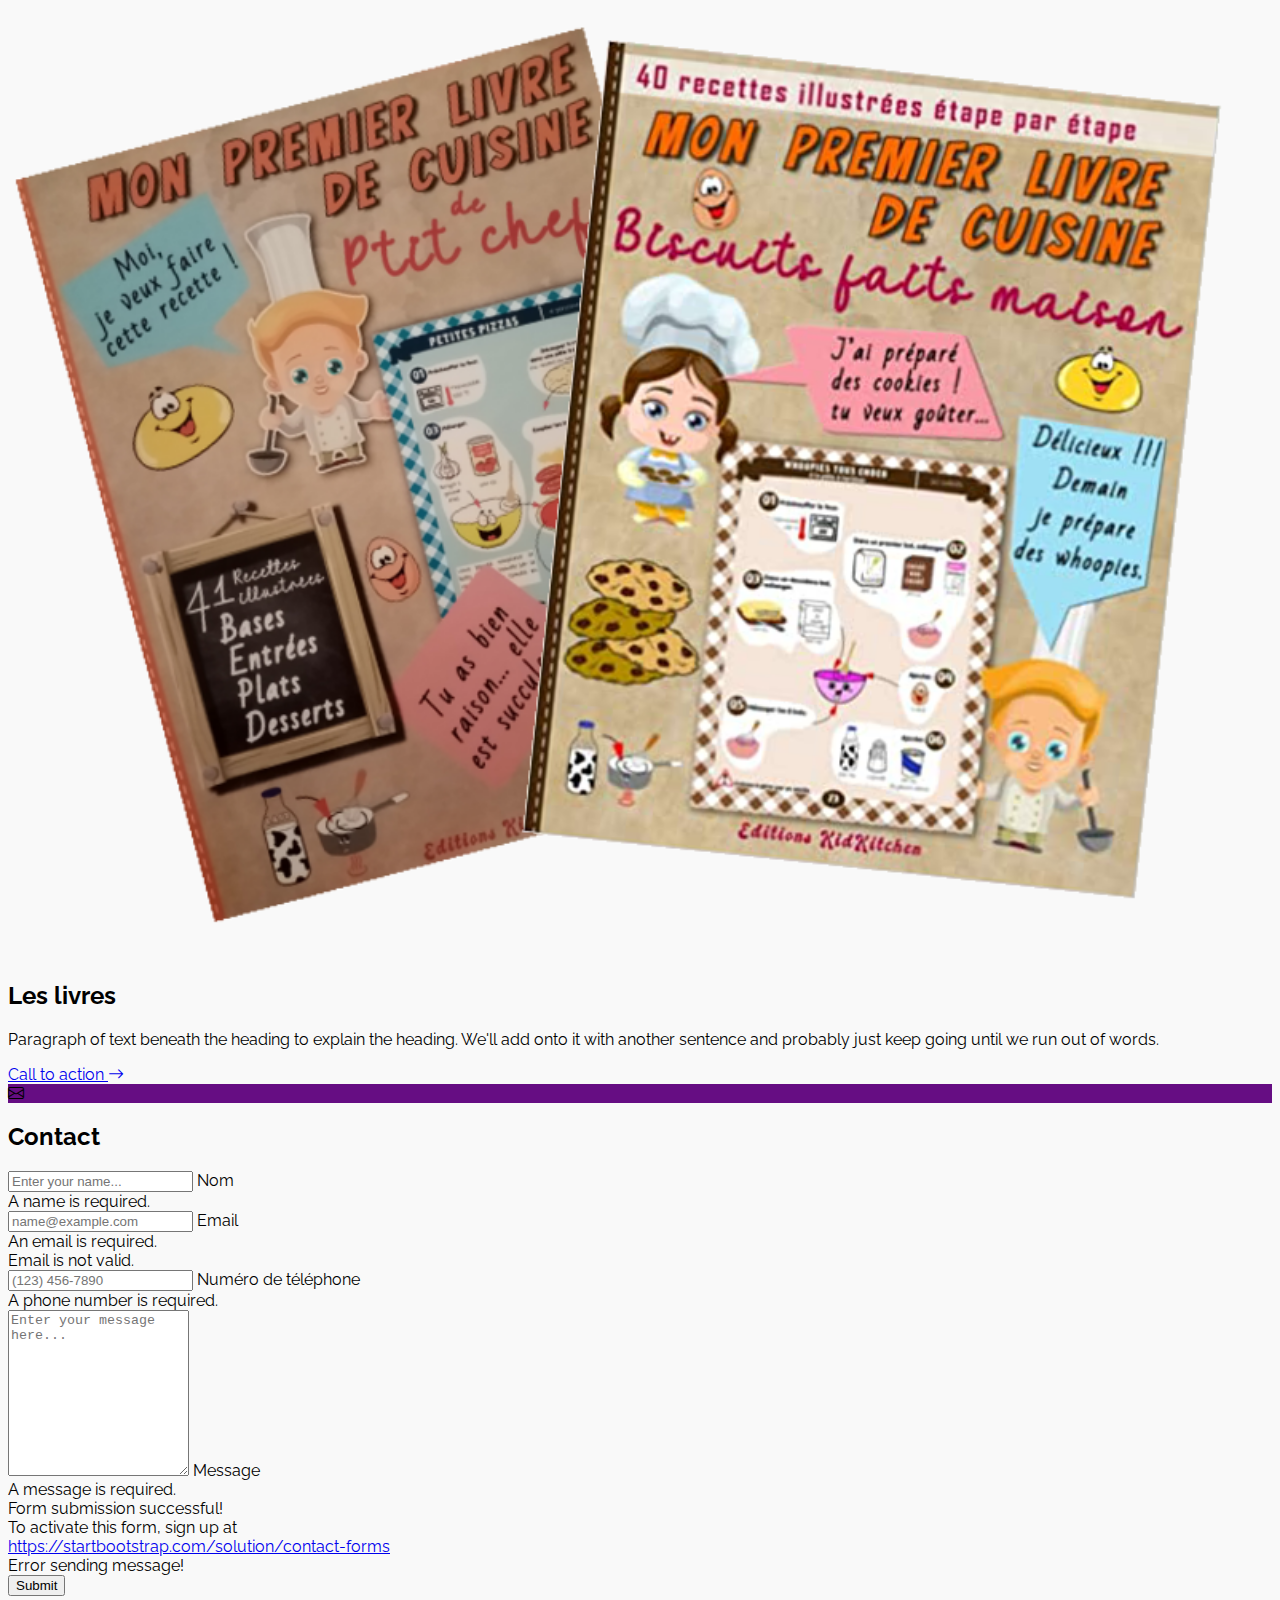
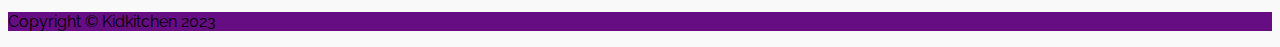
==== commit 923265b0: "correction fonctionnement des boutons du slider" ====
--- a/index.html
+++ b/index.html
@@ -15,7 +15,10 @@
       integrity="sha384-rbsA2VBKQhggwzxH7pPCaAqO46MgnOM80zW1RWuH61DGLwZJEdK2Kadq2F9CUG65"
       crossorigin="anonymous"
     />
-    <!-- Core theme CSS (includes Bootstrap)-->
+    <link
+      rel="stylesheet"
+      href="https://cdn.jsdelivr.net/npm/bootstrap-icons@1.5.0/font/bootstrap-icons.css"
+    />
     <link href="css/styles.css" rel="stylesheet" />
     <link href="carousel.css" rel="stylesheet" />
   </head>
@@ -72,6 +75,11 @@
                   >C'est parti !</a
                 >
               </div>
+              <div class="d-grid gap-3 d-sm-flex justify-content-sm-center">
+                <a href="#middle" class="scrolldown">
+                  <i class="bi bi-caret-down"></i>
+                </a>
+              </div>
             </div>
           </div>
         </div>
@@ -79,7 +87,7 @@
     </header>
 
     <!-- Features section-->
-    <section class="py-5" id="features">
+    <section id="middle" class="py-5" id="features">
       <div class="container px-5 my-5">
         <div class="row gx-5">
           <div class="col-lg-4 mb-5 mb-lg-0">
--- a/css/styles.css
+++ b/css/styles.css
@@ -15,6 +15,19 @@
   box-shadow: 0 0 1em white;
 }
 
+.scrolldown {
+  margin-top: 25%;
+}
+
+.bi-caret-down {
+  color: white;
+  font-size: 50px;
+}
+
+.bi-caret-down:hover {
+  color: #660066;
+}
+
 .footer {
   position: fixed;
 }
--- a/carousel.css
+++ b/carousel.css
@@ -9,7 +9,7 @@
   font-family: "Raleway", sans-serif;
 }
 
-@media (min-width: 40em) {
+@media (max-width: 62em) {
   .responsive-sizing {
     margin-top: 10px;
   }
@@ -122,6 +122,24 @@
 /* CUSTOMIZE THE CAROUSEL
 -------------------------------------------------- */
 
+.slider {
+  overflow: hidden;
+}
+
+@media (max-width: 62em) {
+  .slide_image {
+    width: 100%;
+    height: auto;
+  }
+}
+
+@media (min-width: 62em) {
+  .slide_image {
+    width: 70%;
+    height: auto;
+  }
+}
+
 .carou {
   position: relative;
 }
@@ -148,7 +166,7 @@
   position: absolute;
   width: 40px;
   height: 40px;
-  background: #fff center center no-repeat;
+  background: #48065e center center no-repeat;
   background-size: 20px 20px;
   border-radius: 50%;
   top: 50%;
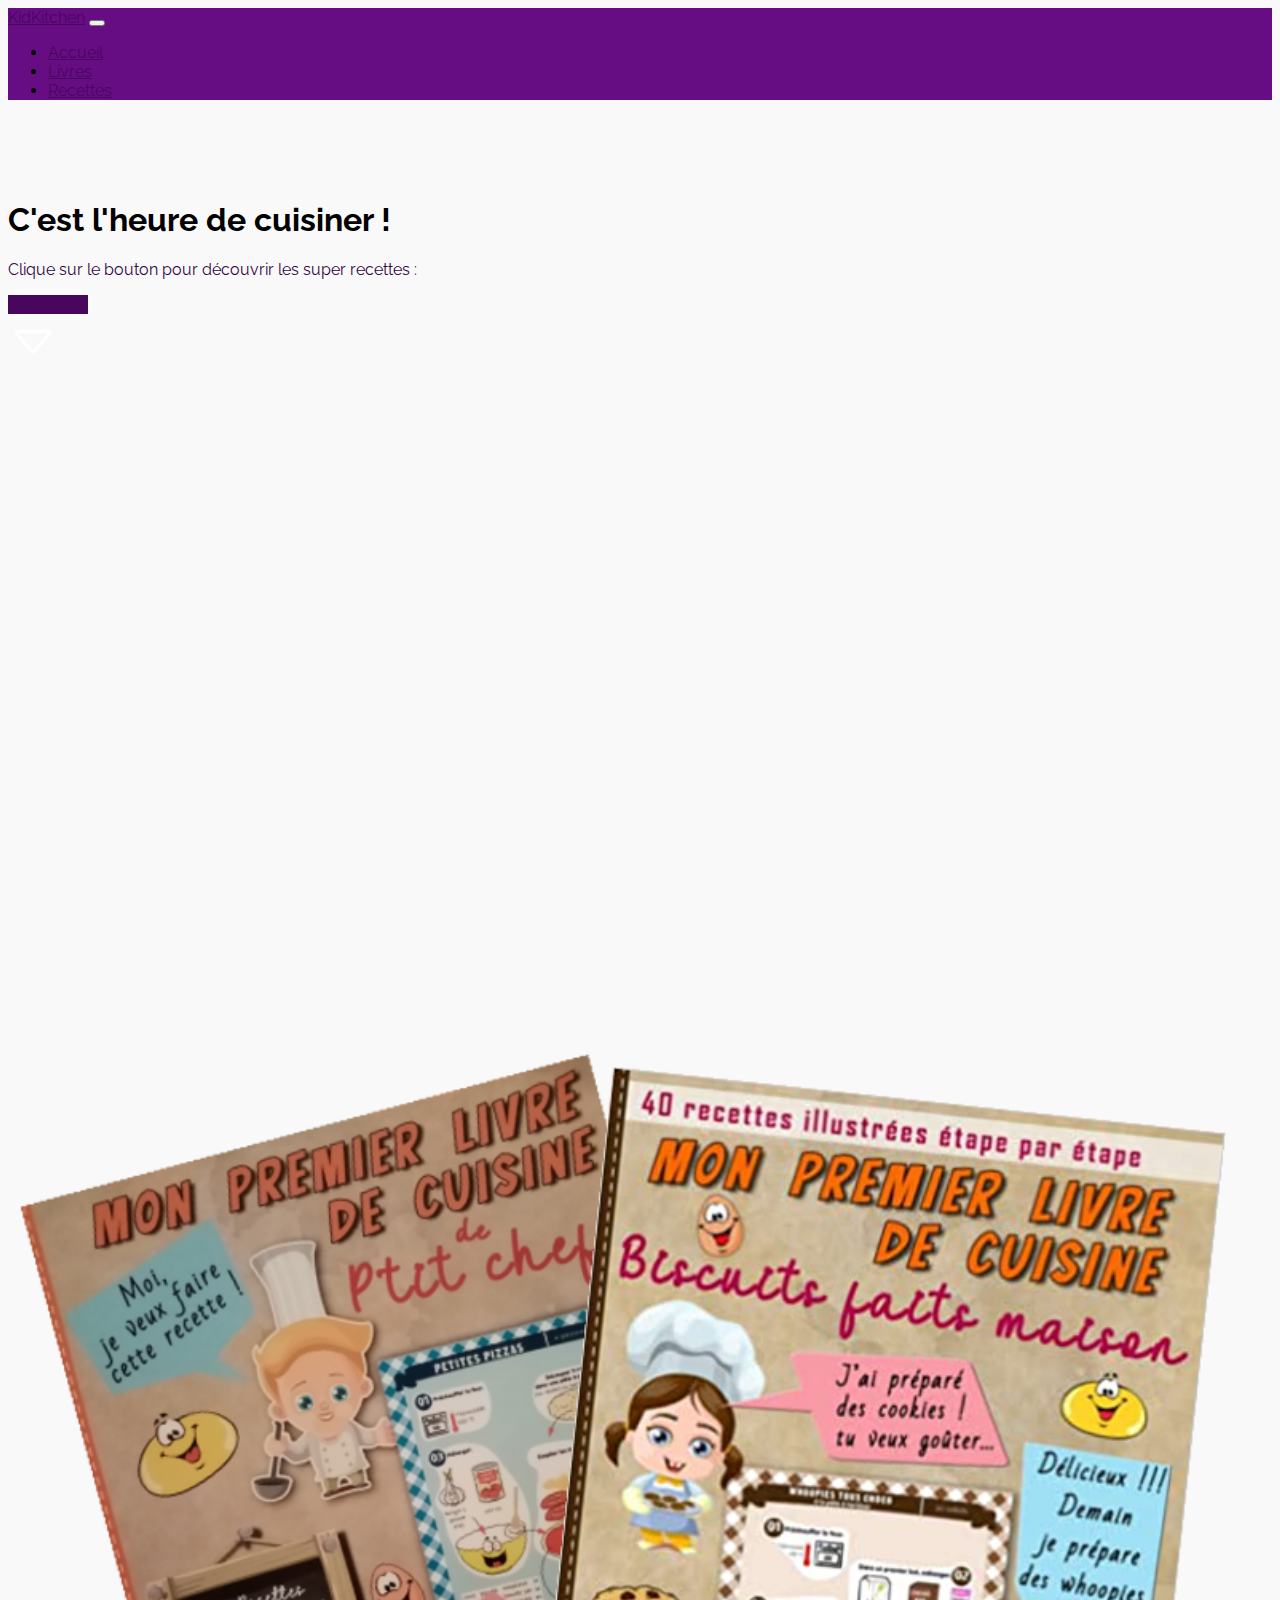
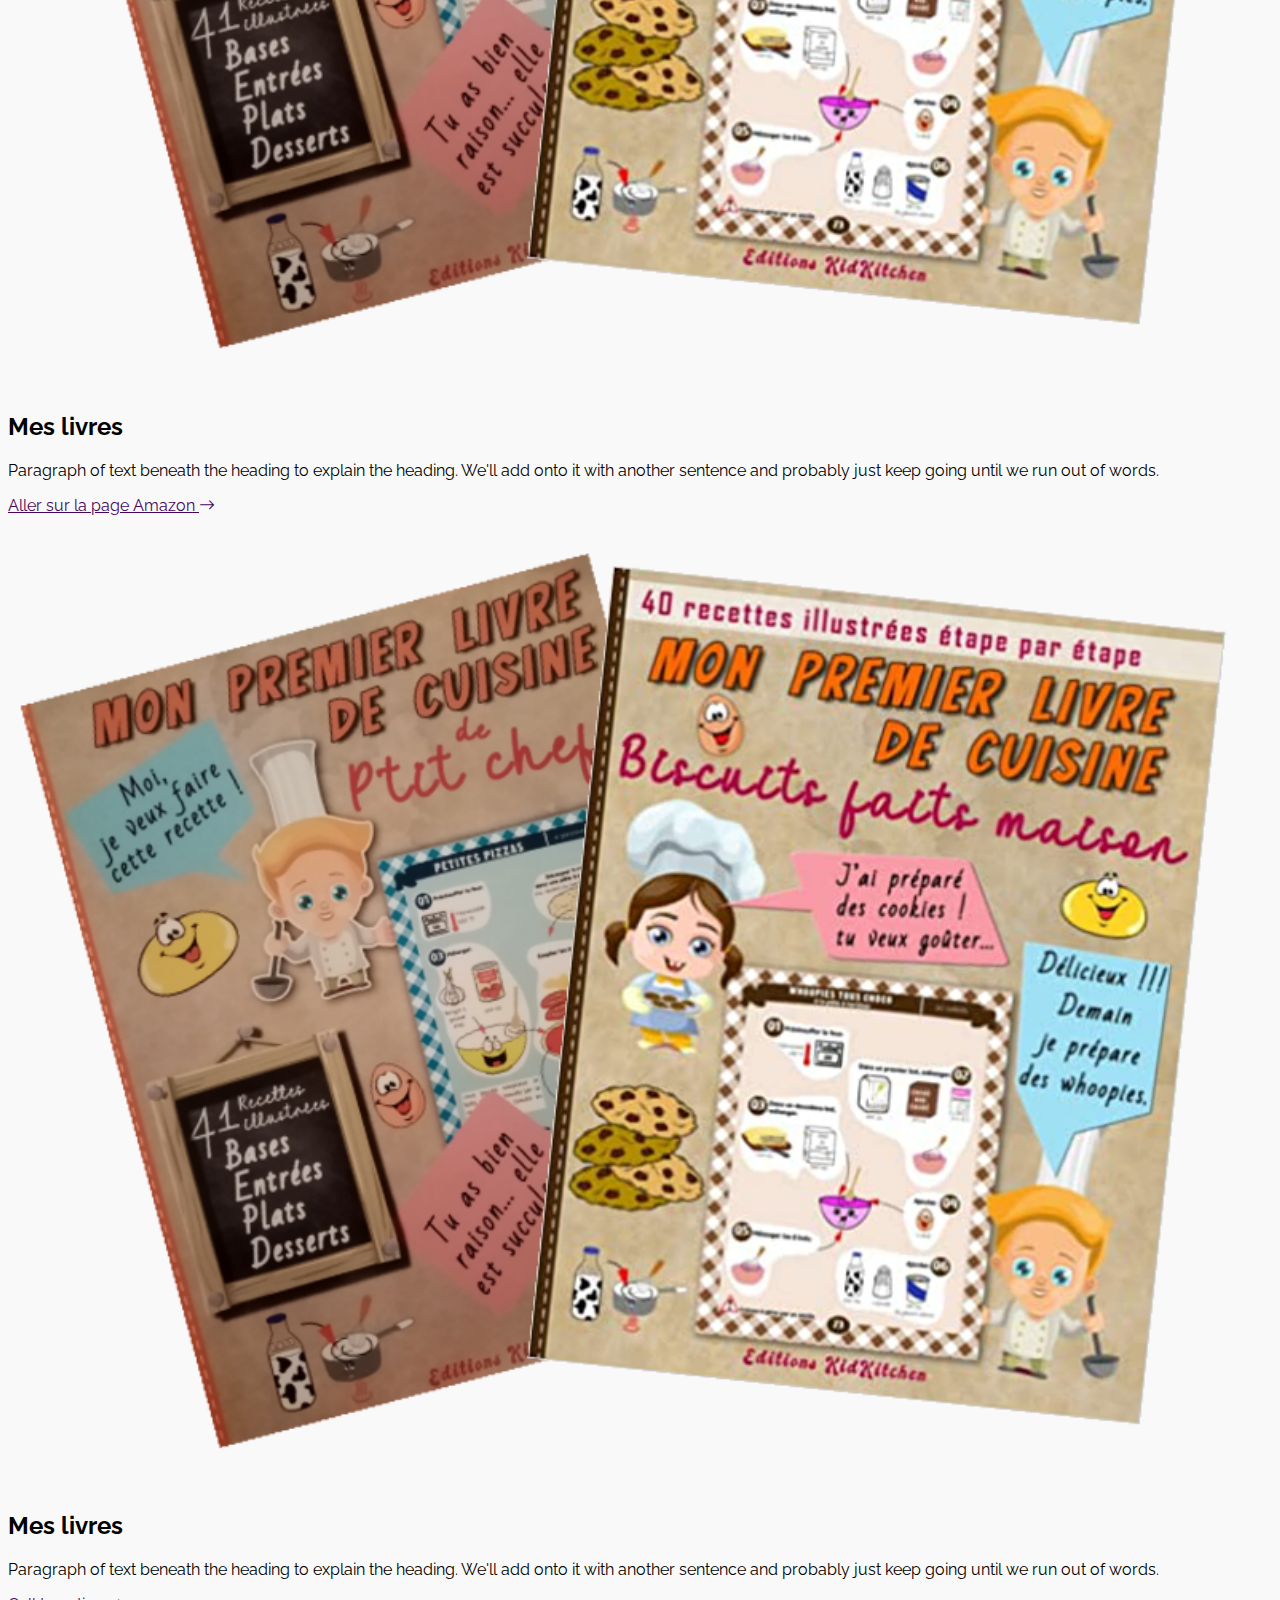
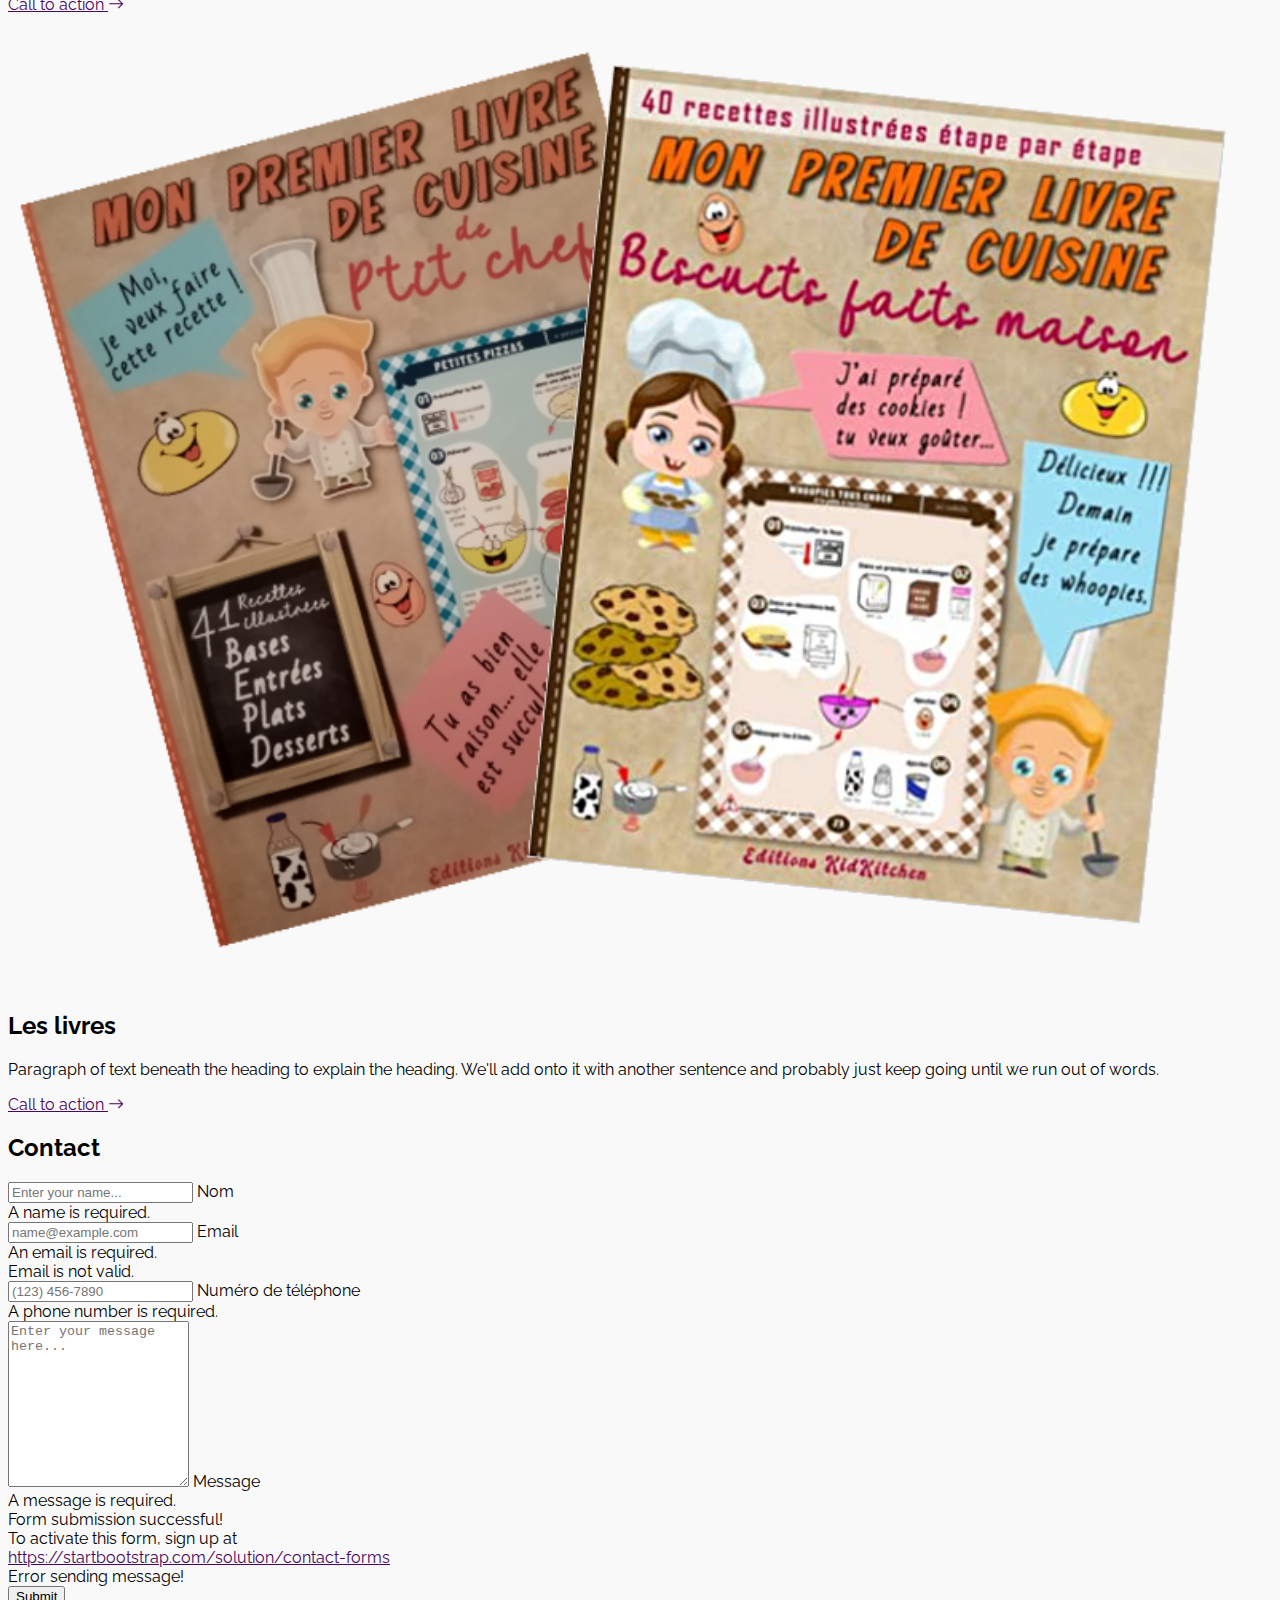
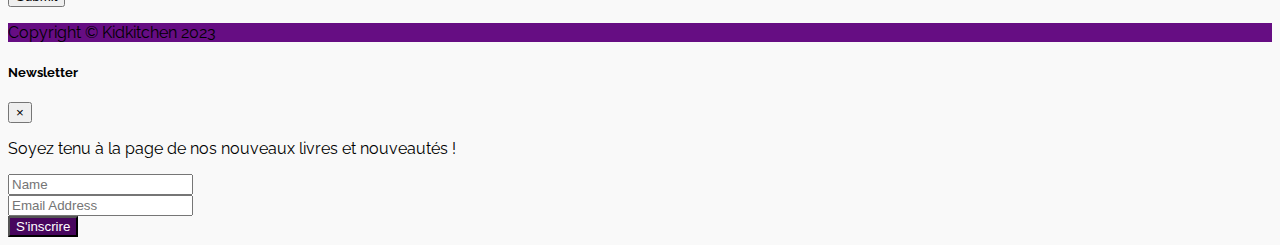
==== commit df14c70c: "ajout de toutes les nouvelles recettes, retravail de la liste des recettes et des livres" ====
--- a/index.html
+++ b/index.html
@@ -21,6 +21,18 @@
     />
     <link href="css/styles.css" rel="stylesheet" />
     <link href="carousel.css" rel="stylesheet" />
+    <script src="https://ajax.googleapis.com/ajax/libs/jquery/3.6.1/jquery.min.js"></script>
+    <script>
+      $(document).ready(function () {
+        // Open modal on page load
+        $("#myModal").modal("show");
+
+        // Close modal on button click
+        $(".close").click(function () {
+          $("#myModal").modal("hide");
+        });
+      });
+    </script>
   </head>
   <body>
     <!-- Responsive navbar-->
@@ -44,7 +56,7 @@
               <a class="nav-link" href="index.html">Accueil</a>
             </li>
             <li class="nav-item">
-              <a class="nav-link" href="index.html">Livres</a>
+              <a class="nav-link" href="livres.html">Livres</a>
             </li>
             <li class="nav-item">
               <a class="nav-link" href="recettes.html">Recettes</a>
@@ -139,11 +151,6 @@
     <section class="bg-light py-5">
       <div class="container px-5 my-5 px-5">
         <div class="text-center mb-5">
-          <div
-            class="feature bg-personalized bg-gradient text-white rounded-3 mb-3"
-          >
-            <i class="bi bi-envelope"></i>
-          </div>
           <h2 class="fw-bolder">Contact</h2>
         </div>
         <div class="row gx-5 justify-content-center">
@@ -266,6 +273,42 @@
       </div>
     </footer>
 
+    <div class="bs-example">
+      <div id="myModal" class="modal fade" tabindex="-1">
+        <div class="modal-dialog">
+          <div class="modal-content">
+            <div class="modal-header">
+              <h5 class="modal-title">Newsletter</h5>
+              <button type="button" class="btn close" data-dismiss="modal">
+                &times;
+              </button>
+            </div>
+            <div class="modal-body">
+              <p>Soyez tenu à la page de nos nouveaux livres et nouveautés !</p>
+
+              <form>
+                <div class="form-group">
+                  <input type="text" class="form-control" placeholder="Name" />
+                </div>
+                <div class="form-group">
+                  <input
+                    type="email"
+                    class="form-control"
+                    placeholder="Email Address"
+                  />
+                </div>
+              </form>
+            </div>
+            <div class="modal-footer">
+              <button type="submit" class="btn btnInscription">
+                S'inscrire
+              </button>
+            </div>
+          </div>
+        </div>
+      </div>
+    </div>
+
     <script
       src="https://cdn.jsdelivr.net/npm/bootstrap@5.2.3/dist/js/bootstrap.bundle.min.js"
       integrity="sha384-kenU1KFdBIe4zVF0s0G1M5b4hcpxyD9F7jL+jjXkk+Q2h455rYXK/7HAuoJl+0I4"
@@ -281,11 +324,6 @@
       integrity="sha384-cuYeSxntonz0PPNlHhBs68uyIAVpIIOZZ5JqeqvYYIcEL727kskC66kF92t6Xl2V"
       crossorigin="anonymous"
     ></script>
-    <!-- Core theme JS-->
-    <!-- * * * * * * * * * * * * * * * * * * * * * * * * * * * * * * * * * * * * * * * *-->
-    <!-- * *                               SB Forms JS                               * *-->
-    <!-- * * Activate your form at https://startbootstrap.com/solution/contact-forms * *-->
-    <!-- * * * * * * * * * * * * * * * * * * * * * * * * * * * * * * * * * * * * * * * *-->
     <script src="https://cdn.startbootstrap.com/sb-forms-latest.js"></script>
   </body>
 </html>
--- a/css/styles.css
+++ b/css/styles.css
@@ -3,6 +3,24 @@
   min-height: 500px;
   background-size: cover;
   background-position: center;
+  background-repeat: no-repeat;
+}
+
+.header_recette {
+  min-height: 200px;
+  background-size: cover;
+  background-position: center;
+  background-repeat: no-repeat;
+}
+
+.middle {
+  padding-top: 4em;
+}
+
+.header_image {
+  padding: 4em;
+  background-image: url("../images/header.png");
+  background-size: 80%;
   background-repeat: no-repeat;
 }
 
@@ -13,6 +31,11 @@
 .bouton {
   background-color: #48065e;
   box-shadow: 0 0 1em white;
+}
+
+.btnInscription {
+  background-color: #48065e;
+  color: white;
 }
 
 .scrolldown {
--- a/carousel.css
+++ b/carousel.css
@@ -23,6 +23,12 @@
   }
 }
 
+a {
+  color: #48065e;
+}
+a:hover {
+  color: #660066;
+}
 .bg-personalized {
   background-color: #660d83;
 }
@@ -75,13 +81,11 @@
 }
 .content-image {
   width: 100%;
-}
-.images_recette {
-  width: 60%;
+  margin: 5px;
 }
 .images_recette:hover {
   box-shadow: 0 0 1em #48065e;
-  border-radius: 5px;
+  margin: 5px;
 }
 .content-legend {
   text-align: center;
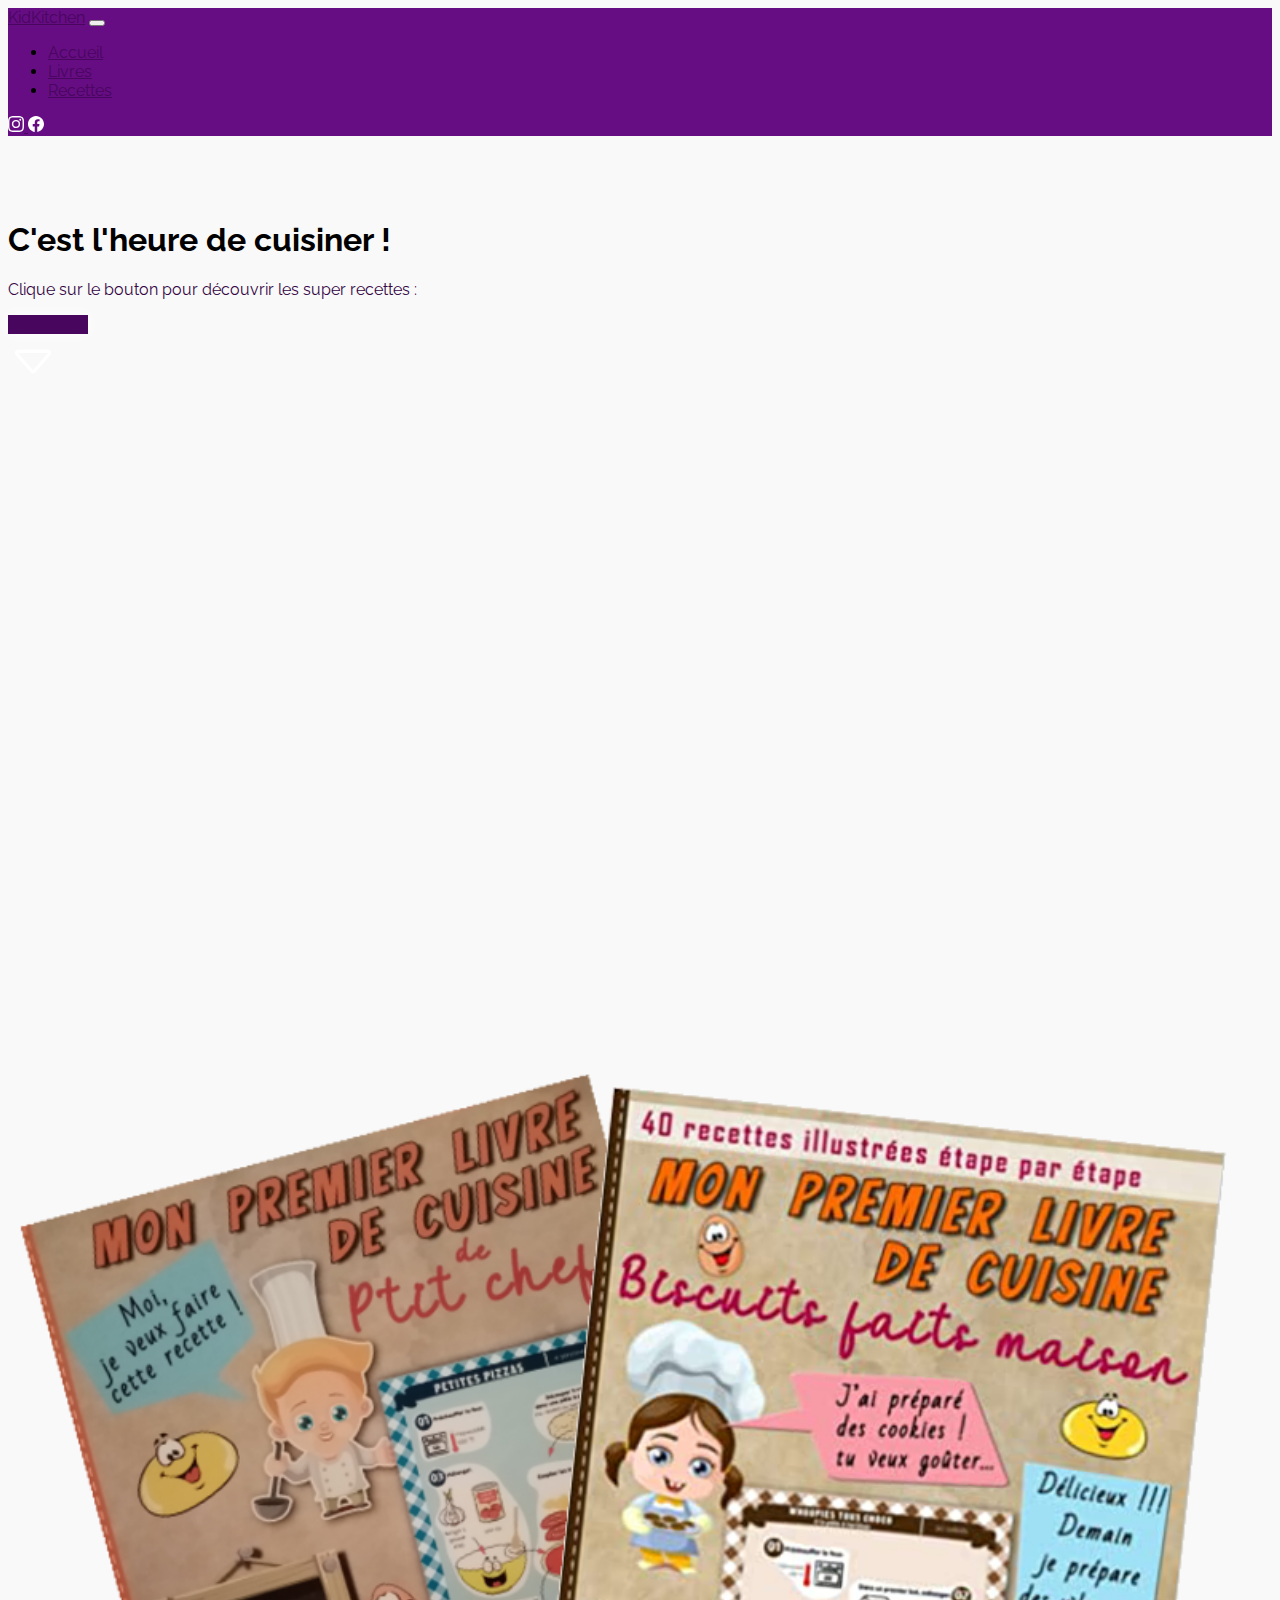
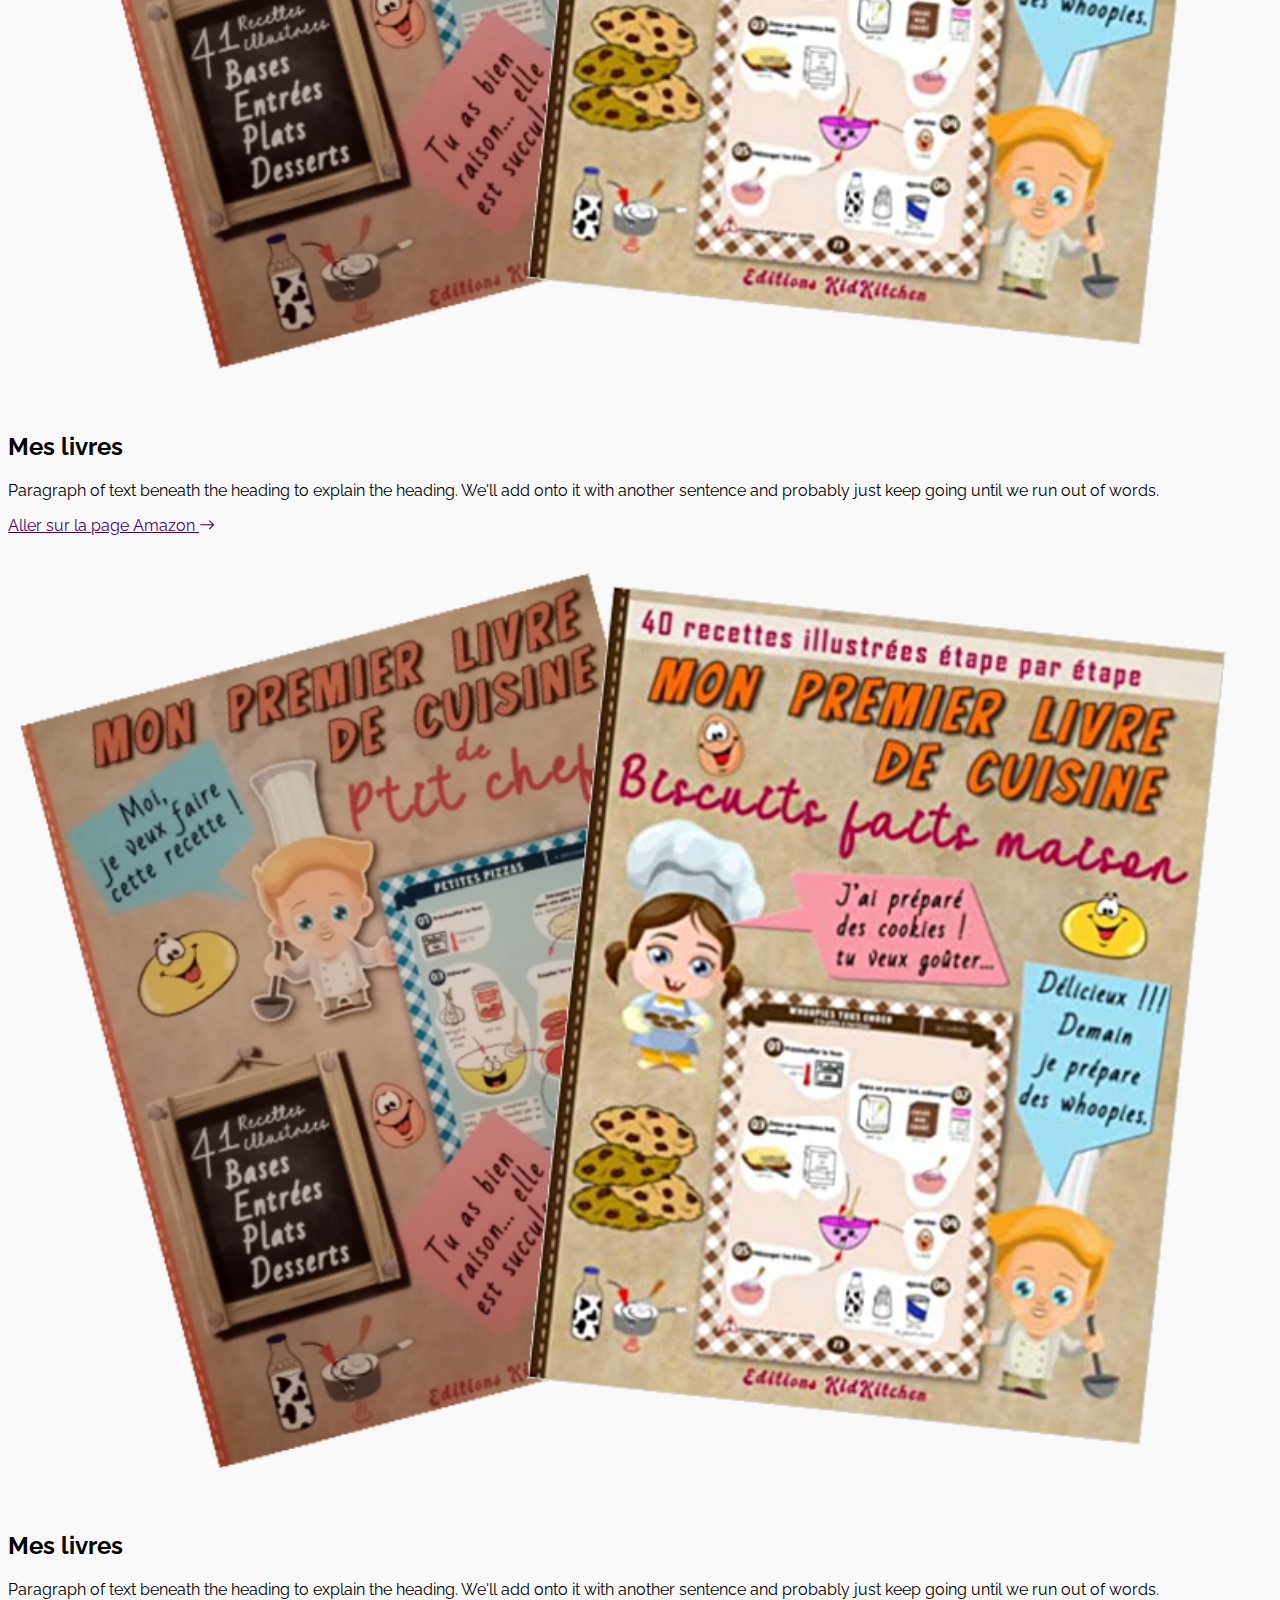
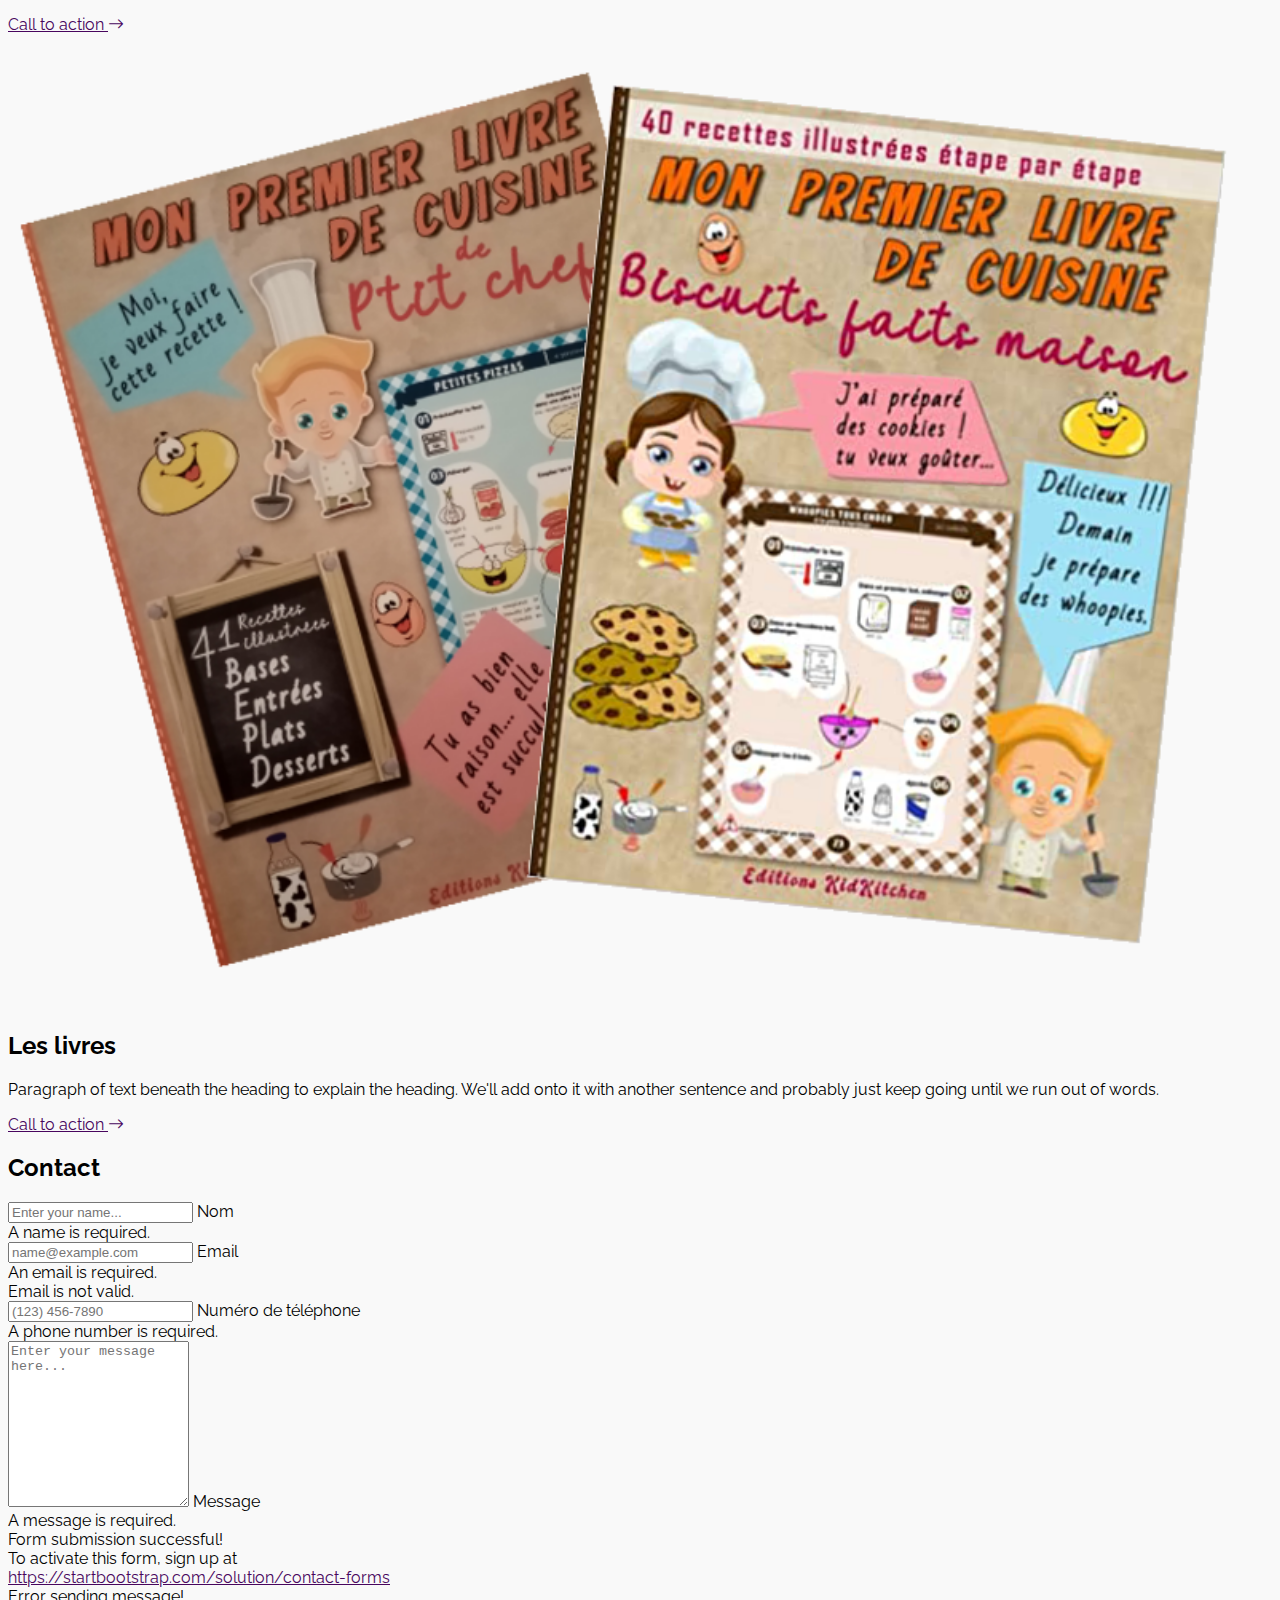
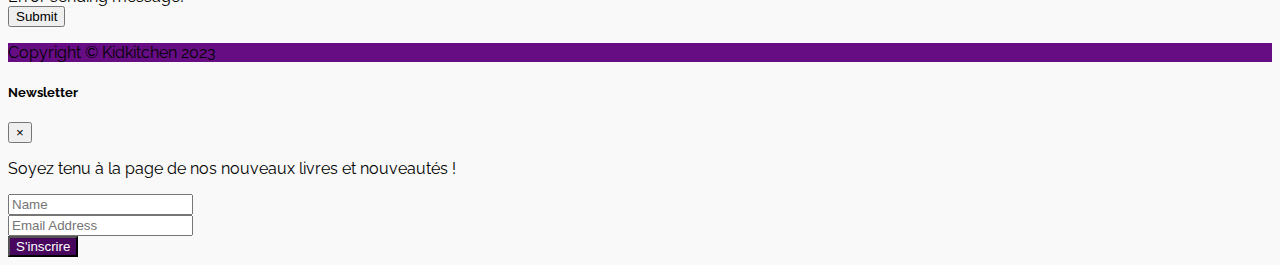
==== commit 0a751a02: "modifications sur l'organisation du site, ajout d'un meilleur fonctionnement pour la modale et chang" ====
--- a/index.html
+++ b/index.html
@@ -20,19 +20,9 @@
       href="https://cdn.jsdelivr.net/npm/bootstrap-icons@1.5.0/font/bootstrap-icons.css"
     />
     <link href="css/styles.css" rel="stylesheet" />
-    <link href="carousel.css" rel="stylesheet" />
+    <link href="css/carousel.css" rel="stylesheet" />
     <script src="https://ajax.googleapis.com/ajax/libs/jquery/3.6.1/jquery.min.js"></script>
-    <script>
-      $(document).ready(function () {
-        // Open modal on page load
-        $("#myModal").modal("show");
-
-        // Close modal on button click
-        $(".close").click(function () {
-          $("#myModal").modal("hide");
-        });
-      });
-    </script>
+    <script src="javascript/modale.js"></script>
   </head>
   <body>
     <!-- Responsive navbar-->
@@ -51,9 +41,9 @@
           <span class="navbar-toggler-icon"></span>
         </button>
         <div class="collapse navbar-collapse" id="navbarNav">
-          <ul class="navbar-nav">
+          <ul class="navbar-nav me-auto">
             <li class="nav-item">
-              <a class="nav-link" href="index.html">Accueil</a>
+              <a class="nav-link active" href="index.html">Accueil</a>
             </li>
             <li class="nav-item">
               <a class="nav-link" href="livres.html">Livres</a>
@@ -62,6 +52,34 @@
               <a class="nav-link" href="recettes.html">Recettes</a>
             </li>
           </ul>
+          <a class="px-2" href="#">
+            <svg
+              xmlns="http://www.w3.org/2000/svg"
+              width="16"
+              height="16"
+              fill="white"
+              class="bi bi-instagram"
+              viewBox="0 0 16 16"
+            >
+              <path
+                d="M8 0C5.829 0 5.556.01 4.703.048 3.85.088 3.269.222 2.76.42a3.917 3.917 0 0 0-1.417.923A3.927 3.927 0 0 0 .42 2.76C.222 3.268.087 3.85.048 4.7.01 5.555 0 5.827 0 8.001c0 2.172.01 2.444.048 3.297.04.852.174 1.433.372 1.942.205.526.478.972.923 1.417.444.445.89.719 1.416.923.51.198 1.09.333 1.942.372C5.555 15.99 5.827 16 8 16s2.444-.01 3.298-.048c.851-.04 1.434-.174 1.943-.372a3.916 3.916 0 0 0 1.416-.923c.445-.445.718-.891.923-1.417.197-.509.332-1.09.372-1.942C15.99 10.445 16 10.173 16 8s-.01-2.445-.048-3.299c-.04-.851-.175-1.433-.372-1.941a3.926 3.926 0 0 0-.923-1.417A3.911 3.911 0 0 0 13.24.42c-.51-.198-1.092-.333-1.943-.372C10.443.01 10.172 0 7.998 0h.003zm-.717 1.442h.718c2.136 0 2.389.007 3.232.046.78.035 1.204.166 1.486.275.373.145.64.319.92.599.28.28.453.546.598.92.11.281.24.705.275 1.485.039.843.047 1.096.047 3.231s-.008 2.389-.047 3.232c-.035.78-.166 1.203-.275 1.485a2.47 2.47 0 0 1-.599.919c-.28.28-.546.453-.92.598-.28.11-.704.24-1.485.276-.843.038-1.096.047-3.232.047s-2.39-.009-3.233-.047c-.78-.036-1.203-.166-1.485-.276a2.478 2.478 0 0 1-.92-.598 2.48 2.48 0 0 1-.6-.92c-.109-.281-.24-.705-.275-1.485-.038-.843-.046-1.096-.046-3.233 0-2.136.008-2.388.046-3.231.036-.78.166-1.204.276-1.486.145-.373.319-.64.599-.92.28-.28.546-.453.92-.598.282-.11.705-.24 1.485-.276.738-.034 1.024-.044 2.515-.045v.002zm4.988 1.328a.96.96 0 1 0 0 1.92.96.96 0 0 0 0-1.92zm-4.27 1.122a4.109 4.109 0 1 0 0 8.217 4.109 4.109 0 0 0 0-8.217zm0 1.441a2.667 2.667 0 1 1 0 5.334 2.667 2.667 0 0 1 0-5.334z"
+              />
+            </svg>
+          </a>
+          <a class="px-2" href="#">
+            <svg
+              xmlns="http://www.w3.org/2000/svg"
+              width="16"
+              height="16"
+              fill="white"
+              class="bi bi-facebook"
+              viewBox="0 0 16 16"
+            >
+              <path
+                d="M16 8.049c0-4.446-3.582-8.05-8-8.05C3.58 0-.002 3.603-.002 8.05c0 4.017 2.926 7.347 6.75 7.951v-5.625h-2.03V8.05H6.75V6.275c0-2.017 1.195-3.131 3.022-3.131.876 0 1.791.157 1.791.157v1.98h-1.009c-.993 0-1.303.621-1.303 1.258v1.51h2.218l-.354 2.326H9.25V16c3.824-.604 6.75-3.934 6.75-7.951z"
+              />
+            </svg>
+          </a>
         </div>
       </div>
     </nav>
--- a/css/styles.css
+++ b/css/styles.css
@@ -58,3 +58,27 @@
 .text-color-personalized {
   color: #340444;
 }
+
+.dot {
+  height: 200px;
+  width: 200px;
+  background-color: #660066;
+  border-radius: 50%;
+  display: inline-block;
+}
+
+.dot:hover {
+  box-shadow: 0 0 1em #48065e;
+}
+
+.recette_circle {
+  position: relative;
+}
+
+.recette_text {
+  margin: 0;
+  position: absolute;
+  top: 50%;
+  left: 50%;
+  transform: translate(-50%, -50%);
+}
--- a/css/carousel.css
+++ b/css/carousel.css
@@ -0,0 +1,250 @@
+/* -------------------------------------------------- */
+
+@import url(https://fonts.googleapis.com/css?family=Raleway);
+
+body {
+  background: #f9f9f9;
+  font-size: 16px;
+  font-family: "Raleway", sans-serif;
+}
+
+@media (max-width: 62em) {
+  .responsive-sizing {
+    margin-top: 10px;
+  }
+}
+
+@media (min-width: 62em) {
+  .responsive-sizing {
+    margin-top: 10px;
+    width: 60%;
+    height: auto;
+  }
+}
+
+a {
+  color: #48065e;
+}
+
+a:hover {
+  color: #660066;
+}
+
+.bg-personalized {
+  background-color: #660d83;
+}
+
+.card {
+  background-color: #660066;
+  color: white;
+  text-align: center;
+}
+.title {
+  color: #1a1a1a;
+  text-align: center;
+  margin-bottom: 10px;
+}
+.footer-recette {
+  background-color: #660066;
+  text-align: right;
+}
+.footer-recette img {
+  width: 20%;
+  height: auto;
+}
+.footer-recette .goto {
+  margin-top: 10px;
+  color: white;
+}
+.content {
+  position: relative;
+  width: 100%;
+  max-width: 400px;
+  margin: 10px;
+  overflow: hidden;
+}
+.content .content-overlay {
+  background: rgba(0, 0, 0, 0.7);
+  position: absolute;
+  height: 100%;
+  width: 100%;
+  left: 0;
+  top: 0;
+  bottom: 0;
+  right: 0;
+  opacity: 0;
+  -webkit-transition: all 0.4s ease-in-out 0s;
+  -moz-transition: all 0.4s ease-in-out 0s;
+  transition: all 0.4s ease-in-out 0s;
+}
+.content:hover .content-overlay {
+  opacity: 1;
+}
+.content-image {
+  width: 100%;
+  margin: 5px;
+}
+.images_recette:hover {
+  box-shadow: 0 0 1em #48065e;
+  margin: 5px;
+}
+.content-legend {
+  text-align: center;
+}
+.content-details {
+  position: absolute;
+  text-align: center;
+  padding-left: 1em;
+  padding-right: 1em;
+  width: 100%;
+  top: 50%;
+  left: 50%;
+  opacity: 0;
+  -webkit-transform: translate(-50%, -50%);
+  -moz-transform: translate(-50%, -50%);
+  transform: translate(-50%, -50%);
+  -webkit-transition: all 0.3s ease-in-out 0s;
+  -moz-transition: all 0.3s ease-in-out 0s;
+  transition: all 0.3s ease-in-out 0s;
+}
+.content:hover .content-details {
+  top: 50%;
+  left: 50%;
+  opacity: 1;
+}
+.content-details h3 {
+  color: #fff;
+  font-weight: 500;
+  letter-spacing: 0.15em;
+  margin-bottom: 0.5em;
+  text-transform: uppercase;
+}
+.content-details p {
+  color: #fff;
+  font-size: 0.8em;
+}
+
+/* CUSTOMIZE THE CAROUSEL
+-------------------------------------------------- */
+
+.slider {
+  overflow: hidden;
+}
+
+@media (max-width: 62em) {
+  .slide_image {
+    width: 100%;
+    height: auto;
+  }
+}
+
+@media (min-width: 62em) {
+  .slide_image {
+    width: 70%;
+    height: auto;
+  }
+}
+
+.carou {
+  position: relative;
+}
+
+.carou__container {
+  transition: transform 0.3s;
+  transform: translate3d(0, 0, 0);
+}
+
+.carou__container::after {
+  width: 100%;
+  content: "";
+  clear: both;
+  display: table;
+}
+
+.carou__item {
+  float: left;
+  text-align: center;
+}
+
+.caroussel__next,
+.caroussel__previous {
+  position: absolute;
+  width: 40px;
+  height: 40px;
+  background: #48065e center center no-repeat;
+  background-size: 20px 20px;
+  border-radius: 50%;
+  top: 50%;
+  margin-top: -20px;
+  right: 20px;
+  box-shadow: 0 15px 35px #3232321a, 0 5px 15px #0000001a;
+  cursor: pointer;
+  transition: transform 0.3s, opacity 0.3;
+}
+
+.caroussel__previous {
+  right: auto;
+  left: 20px;
+}
+
+.caroussel__next:hover,
+.caroussel__previous:hover {
+  transform: scale(1.2);
+}
+
+.caroussel__next--hidden,
+.caroussel__previous--hidden {
+  opacity: 0;
+}
+
+/* MARKETING CONTENT
+-------------------------------------------------- */
+
+/* Center align the text within the three columns below the carousel */
+.marketing .col-lg-4 {
+  margin-bottom: 1.5rem;
+  text-align: center;
+}
+.marketing h2 {
+  font-weight: 400;
+}
+.marketing .col-lg-4 p {
+  margin-right: 0.75rem;
+  margin-left: 0.75rem;
+}
+
+/* Featurettes
+------------------------- */
+
+.featurette-divider {
+  margin: 5rem 0; /* Space out the Bootstrap <hr> more */
+}
+
+/* Thin out the marketing headings */
+.featurette-heading {
+  font-weight: 300;
+  line-height: 1;
+  letter-spacing: -0.05rem;
+}
+
+/* RESPONSIVE CSS
+-------------------------------------------------- */
+
+@media (min-width: 40em) {
+  /* Bump up size of carousel content */
+  .carousel-caption p {
+    margin-bottom: 1.25rem;
+    font-size: 1.25rem;
+    line-height: 1.4;
+  }
+
+  .featurette-heading {
+    font-size: 50px;
+  }
+}
+
+@media (min-width: 62em) {
+  .featurette-heading {
+    margin-top: 7rem;
+  }
+}
